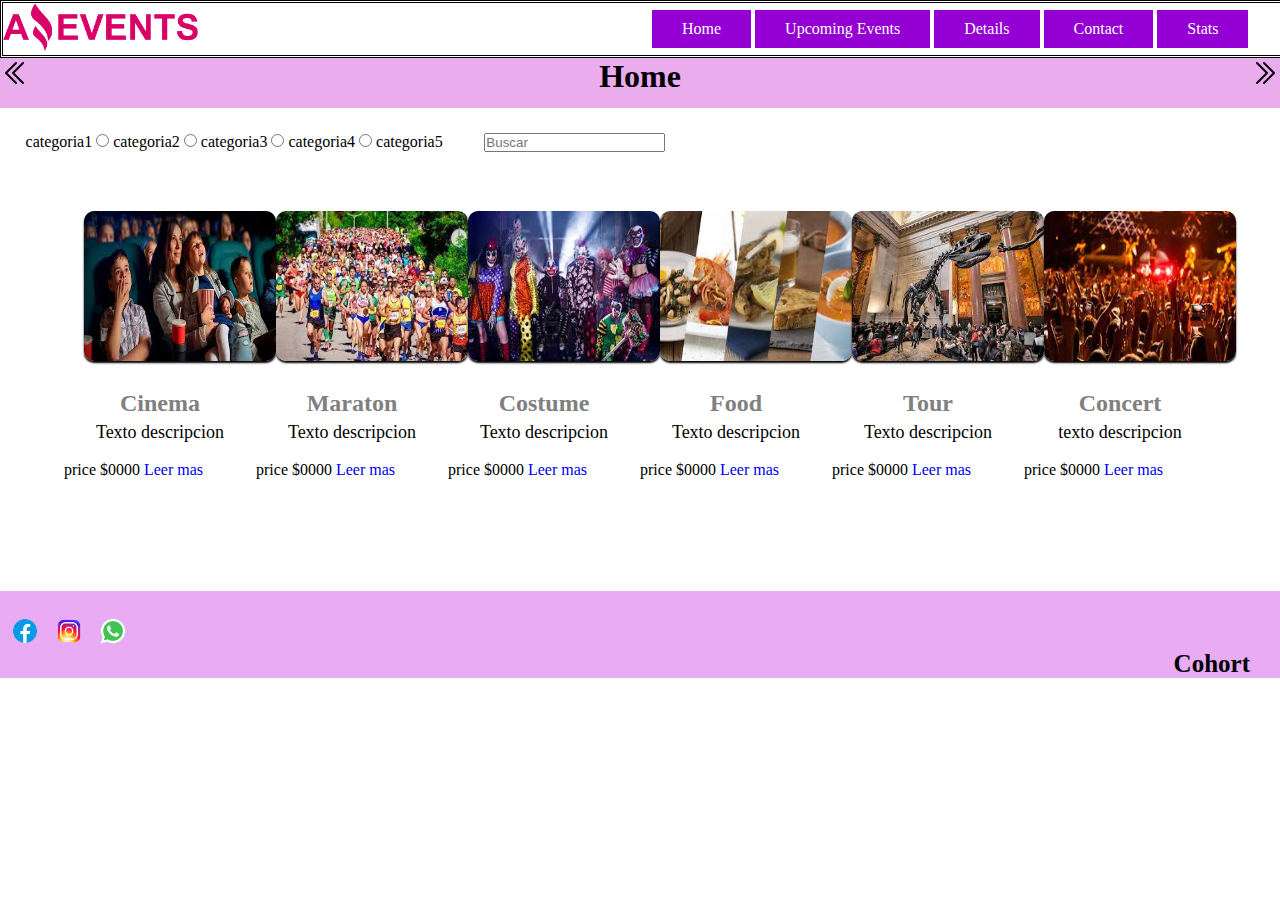
==== index.html @ 455b01d2 "se modifico el style" ====
<!DOCTYPE html>
<html lang="en">
    <head>
        <meta charset="UTF-8">
        <meta http-equiv="X-UA-Compatible" content="IE=edge">
        <meta name="viewport" content="width=device-width, initial-scale=1.0">
        <title>Amazing Events</title>
        <link rel="shortcut icon" type="imagenes/ic" href="imagenestk1JS/favicon.ico">
        <link rel="stylesheet" href="style.css">
    </head>
    <body>
        <header>
            <div id="logo">
                <img src="imagenestk1JS/LogoAmazingEvents.png" alt="logo">
            </div>
            <nav>
                <a href="./index.html" class="barra-navegacion">Home</a>
                <a href="./upcomingevents.html" class="barra-navegacion">Upcoming Events</a>
                <a href="./Details.html" class="barra-navegacion">Details</a>
                <a href="./contact.html" class="barra-navegacion">Contact</a>
                <a href="./stats.html" class="barra-navegacion">Stats</a>
            </nav>
        </header>
        <div class="nav_home">
            <a href="./">
                <img src="imagenestk1JS/icons8-double-left-30.png" alt="">
            </a>
            <h1 class="homenav">Home</h1>
            <a href="upcomingevents.html"> 
                <img src="imagenestk1JS/icons8-double-right-30.png" alt="">
            </a>    
        </div>
        <section class="categorias">
            <label for="categoria1">categoria1</label>
            <input type="radio" name="nivel" id="categoria1">
            <label for="categoria2">categoria2</label>
            <input type="radio" name="nivel" id="categoria2">
            <label for="categoria3">categoria3</label>
            <input type="radio" name="nivel" id="categoria3">
            <label for="categoria4">categoria4</label>
            <input type="radio" name="nivel" id="categoria4">
            <label for="categoria5">categoria5</label>
            <input id="search" type="text" name="search" placeholder="Buscar" autocomplete="off">
        </section>
        
        <!-- SECCION CARDS -->
        <main>
            <div class="all_box">
                <div class="box">
                    <img src="imagenestk1JS/Cinema.jpg">
                    <h2>Cinema</h2>
                    <p>Texto descripcion</p><br>
                    price $0000
                    <a href="#">Leer mas</a>
                </div>
                <div class="box">
                    <img src="imagenestk1JS/Marathon.jpg">
                    <h2>Maraton</h2>
                    <p>Texto descripcion</p><br>
                    price $0000
                    <a href="#">Leer mas</a>
                </div>
                <div class="box">
                    <img src="imagenestk1JS/Costume_Party.jpg">
                    <h2>Costume</h2>
                    <p>Texto descripcion</p><br>
                    price $0000
                    <a href="#">Leer mas</a>
                </div>
                <div class="box">
                    <img src="imagenestk1JS/Food_Fair.jpg">
                    <h2>Food</h2>
                    <p>Texto descripcion</p><br>
                    price $0000
                    <a href="#">Leer mas</a>
                </div>
                <div class="box">
                    <img src="imagenestk1JS/Museum_Tour.jpg">
                    <h2>Tour</h2>
                    <p>Texto descripcion</p><br>
                    price $0000
                    <a href="#">Leer mas</a>
                </div>
                <div class="box">
                    <img src="imagenestk1JS/Music_Concert.jpg">
                    <h2>Concert</h2>
                    <p>texto descripcion</p><br>
                    price $0000
                    <a href="#">Leer mas</a>
                </div>
            </div>
        </main>
        <!-- FIN SECCION DE CARDS -->
        <footer class="pie_pagina">
            <a href="https://es-la.facebook.com/"><img src="logos/icons8-facebook-48.png"></a>
            <a href="https://www.instagram.com/"><img src="logos/icons8-instagram-48.png"></a>
            <a href="https://web.whatsapp.com/"><img src="logos/icons8-whatsapp-48.png"></a>
            <h3>Cohort</h3>
        </footer>
    </body>
</html>
---- style.css ----
*{
    padding: 0;
    margin: 0;
    text-decoration: none;
 }

/**inicio header**/
header{
    display: inline-flex;
    flex-direction: row;
    border-style: double;
    align-items: center;
    width: 100%;
    height: 50%;

}
#logo img{
    width: 30%;
}
.barra-navegacion{
    display:inline-block;
    background-color: darkviolet;
    color: white;
    padding: 10px 30px;
    text-decoration: none;
}
.barra-navegacion:hover{
    background-color: rgb(203, 161, 221);
}
/** box mensaje **/
#box_text{
    height: 100%;
}
/** box buscar **/
#search{
    margin-left: 3%;
}
input.src{
    padding: 5px 10px 5px 30px;
    outline: none;
    font-size: 15px;
    border-radius: 15px;
    color: rgba(161, 31, 236, 0.267);
    border: 1px solid #a50559;
    background:white url(imagenestk1JS/icons8-search-30.png);
    background-repeat: no-repeat;
    transition: all  5s;
}
/**section categorias**/

.categorias{
   margin-top: 2%;
   margin-left: 2%;
}
.buscar{
    position: absolute;
    padding: 5px;
}
.buscar input{
    width: 240px;
    height: 20px;
    padding: 0 15px;
    font-size: 16px;
    color: black;
    outline: none;
    border: solid red;
    border-radius: 15px;
    margin: auto;
}
h2{
    text-align: center;
    padding: 5px;
    color: gray;
}

/**section categorias**/

.all_box{
    width: 100%;
    height: 500px;
    display: flex;
    flex-wrap: wrap;
    justify-content: center;
    margin-top: 3%;
}

.all_box .box{
    width: 15%;
    height: 50%;
}

.all_box .box img{
    width: 100%;
    height: 60%;
    border-radius: 10px;
    box-shadow: 0 2px 2px rgba(0, 0, 0, 2);
    overflow: hidden;
    margin: 20px;
    text-align: center;
    transition: all 0.25s;
}
.all_box .box :hover{
    transform: translateY(-15px);
    box-shadow: 0 12px 16px rgb(0, 0, 0, 0.2);
}
p{
    text-align: center;
    font-size: large;
    font-family: 'Times New Roman';
}

main{
    width: 100%;
    height: 400px;   
}
/**contacto**/

form{
    display: flex;
    flex-direction: column;
    justify-content: center;
    align-items: center;
    width: 100%;
    height: 50%;
    border-style: double;
} 
form label{
    font-size: larger;
    font-family: 'Times New Roman';
    color: blueviolet;
    text-align:left;
    width: 30%;
}
form input{
    font-size: larger;
    font-family: 'Times New Roman';
    text-align:left;
    width: 30%;
}

#boton_enviar{
    margin-top: 1%;
    width: 5%;
    text-align: center;
}


footer{
    width: 100%;
    height: auto;
    background-color: rgb(233, 171, 244);
 }

footer img{ 
    margin-top: 10px;
    width: 30px;
    margin-left: 10px;
    margin-top: 2%;
}
footer h3{
    font-size: 25px;
    font-family: 'Times New Roman';
    text-align: end;
    margin-right: 30px;
}
/**configuracion de tabla**/

table{
margin-top: 5%;
margin-left:  15%;
margin-bottom: 5%;
}
.title_table th{
    background-color: rgb(238, 170, 188);
}

table, th, td{
    border: 1px solid red ;
    height: 25px;
    text-align: left;
    border-collapse: collapse;

}
/* clase boton de navegacion */

.nav_home{
    width: 100%;
    height: 50px;
    display: flex;
    flex-direction: row;
    justify-content: center;
    justify-content: space-between;
    background-color: #ebacee;
}

@media only screen and (min-width: 768px) and (max-width: 1023px){
    header{
        display: inline-flex;
        flex-direction: row;
        border-style: double;
        align-items: center;
        width: 100%;
        height: 50%;
    }
    /* barra de navegacion */

    .barra-navegacion{
        display:inline-block;
        background-color: darkviolet;
        color: white;
        padding: 10px 30px;
        text-decoration: none;
    }
    .barra-navegacion:hover{
        background-color: rgb(203, 161, 221);
    }
}
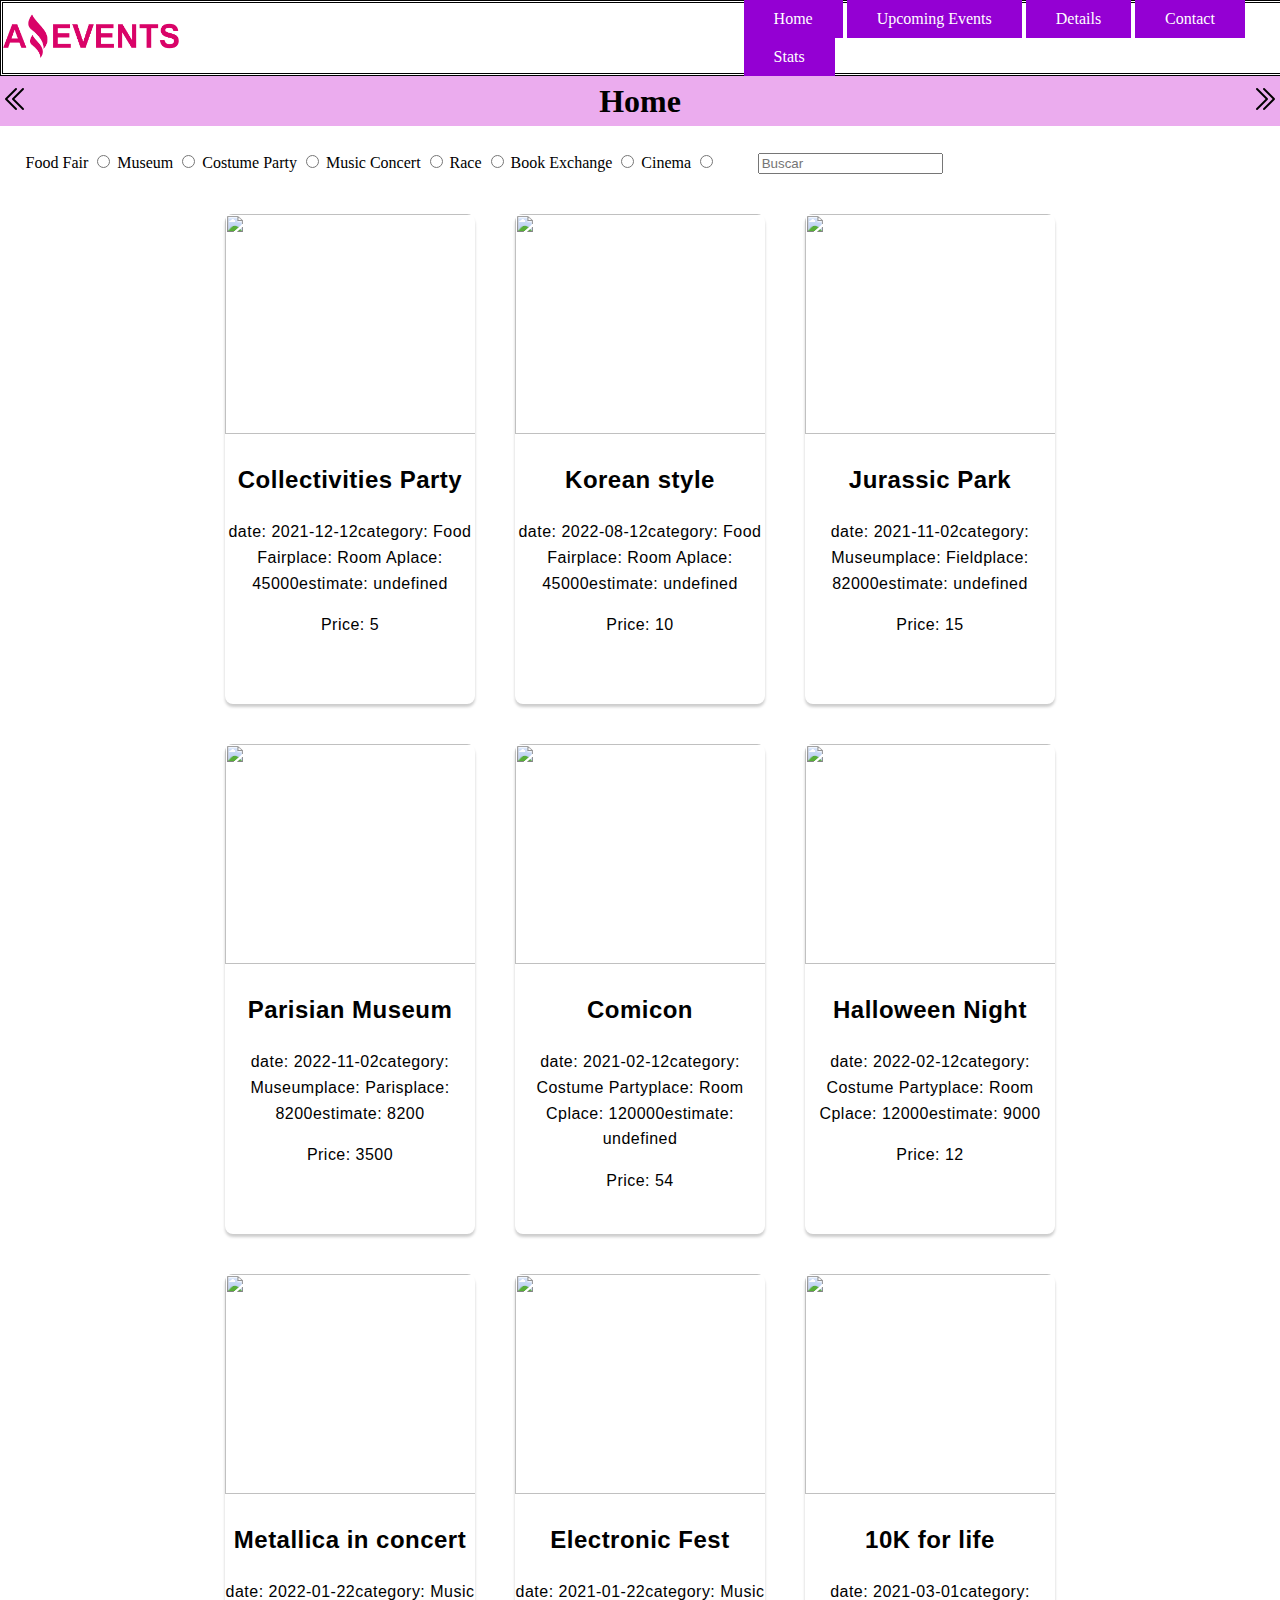
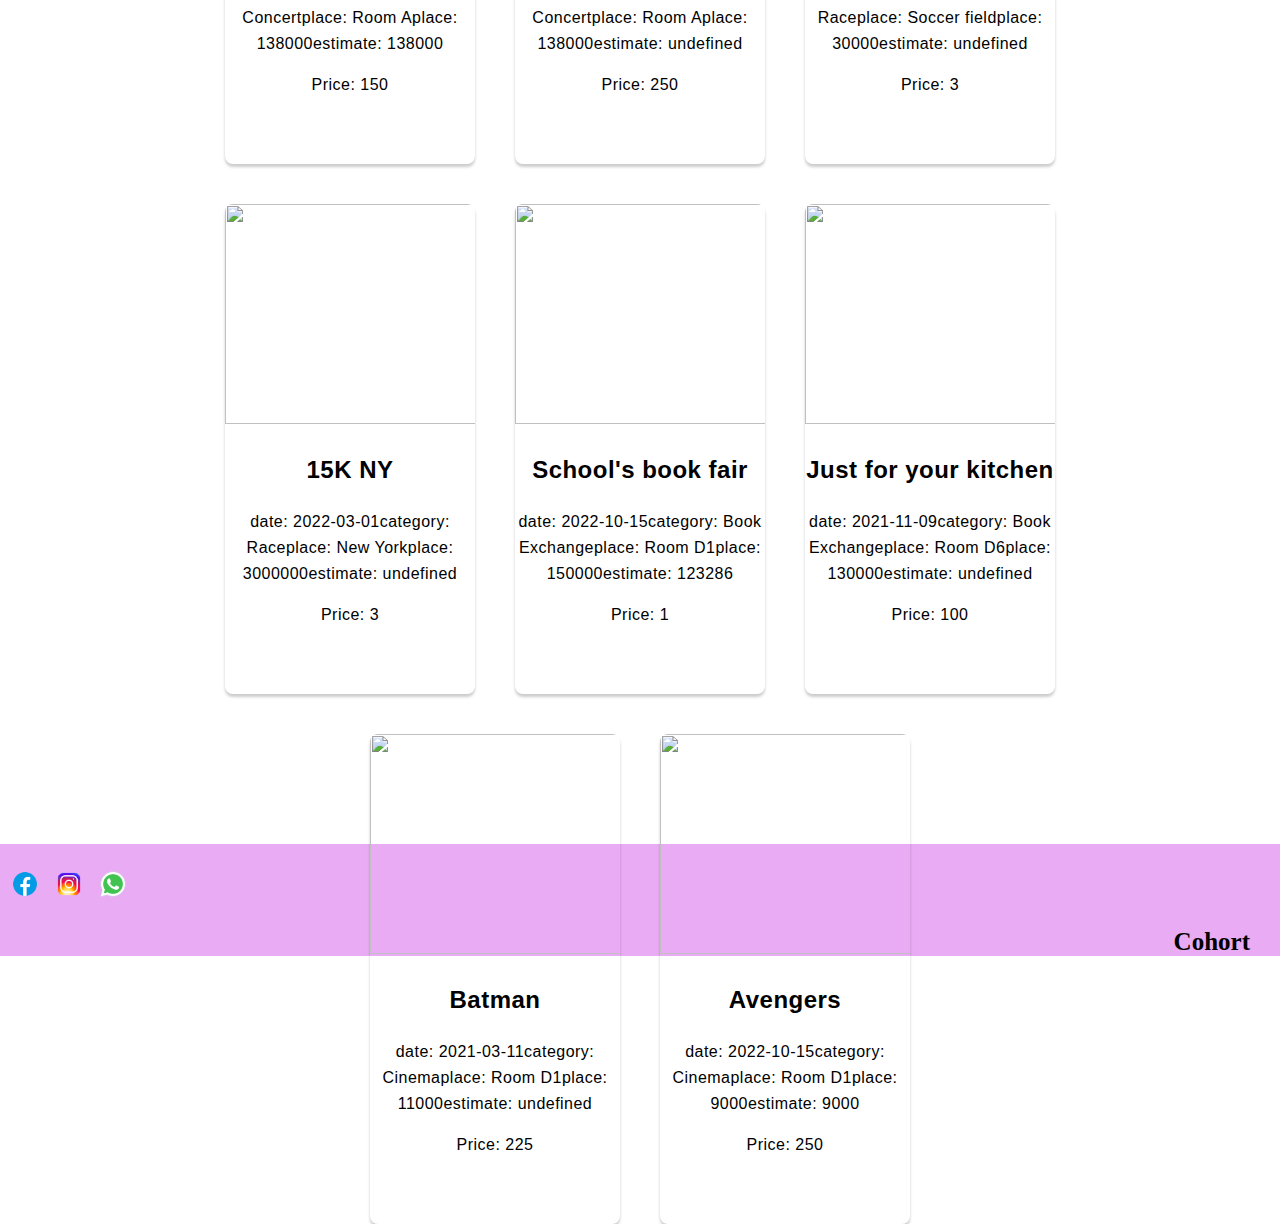
==== commit fad74f09: "se agrego javascript" ====
--- a/index.html
+++ b/index.html
@@ -31,63 +31,24 @@
             </a>    
         </div>
         <section class="categorias">
-            <label for="categoria1">categoria1</label>
-            <input type="radio" name="nivel" id="categoria1">
-            <label for="categoria2">categoria2</label>
-            <input type="radio" name="nivel" id="categoria2">
-            <label for="categoria3">categoria3</label>
-            <input type="radio" name="nivel" id="categoria3">
-            <label for="categoria4">categoria4</label>
-            <input type="radio" name="nivel" id="categoria4">
-            <label for="categoria5">categoria5</label>
+            <label for="categoria1">Food Fair</label>
+            <input type="radio" name="category" id="Food fair">
+            <label for="categoria2">Museum</label>
+            <input type="radio" name="category"  id="Museum">
+            <label for="categoria3">Costume Party</label>
+            <input type="radio" name="category"  id="Costume Party">
+            <label for="categoria4">Music Concert</label>
+            <input type="radio" name="category" id="Music Concert">
+            <label for="categoria1">Race</label>
+            <input type="radio" name="category"  id="Race">
+            <label for="categoria1">Book Exchange</label>
+            <input type="radio" name="category"  id="Book Exchange">
+            <label for="categoria1">Cinema</label>
+            <input type="radio" name="category" id="Cinema">
             <input id="search" type="text" name="search" placeholder="Buscar" autocomplete="off">
         </section>
-        
-        <!-- SECCION CARDS -->
-        <main>
+        <main> <!-- SECCION CARDS -->
             <div class="all_box">
-                <div class="box">
-                    <img src="imagenestk1JS/Cinema.jpg">
-                    <h2>Cinema</h2>
-                    <p>Texto descripcion</p><br>
-                    price $0000
-                    <a href="#">Leer mas</a>
-                </div>
-                <div class="box">
-                    <img src="imagenestk1JS/Marathon.jpg">
-                    <h2>Maraton</h2>
-                    <p>Texto descripcion</p><br>
-                    price $0000
-                    <a href="#">Leer mas</a>
-                </div>
-                <div class="box">
-                    <img src="imagenestk1JS/Costume_Party.jpg">
-                    <h2>Costume</h2>
-                    <p>Texto descripcion</p><br>
-                    price $0000
-                    <a href="#">Leer mas</a>
-                </div>
-                <div class="box">
-                    <img src="imagenestk1JS/Food_Fair.jpg">
-                    <h2>Food</h2>
-                    <p>Texto descripcion</p><br>
-                    price $0000
-                    <a href="#">Leer mas</a>
-                </div>
-                <div class="box">
-                    <img src="imagenestk1JS/Museum_Tour.jpg">
-                    <h2>Tour</h2>
-                    <p>Texto descripcion</p><br>
-                    price $0000
-                    <a href="#">Leer mas</a>
-                </div>
-                <div class="box">
-                    <img src="imagenestk1JS/Music_Concert.jpg">
-                    <h2>Concert</h2>
-                    <p>texto descripcion</p><br>
-                    price $0000
-                    <a href="#">Leer mas</a>
-                </div>
             </div>
         </main>
         <!-- FIN SECCION DE CARDS -->
@@ -97,5 +58,6 @@
             <a href="https://web.whatsapp.com/"><img src="logos/icons8-whatsapp-48.png"></a>
             <h3>Cohort</h3>
         </footer>
+        <script type="text/javascript" src="./scripts/home.js"></script>
     </body>
 </html>--- a/style.css
+++ b/style.css
@@ -1,9 +1,8 @@
-*{
+body, html{
     padding: 0;
     margin: 0;
     text-decoration: none;
  }
-
 /**inicio header**/
 header{
     display: inline-flex;
@@ -11,11 +10,14 @@
     border-style: double;
     align-items: center;
     width: 100%;
-    height: 50%;
-
+    height: 70px;
 }
 #logo img{
     width: 30%;
+}
+nav{
+   margin-left: 12%;
+   margin-top: 2,5%;
 }
 .barra-navegacion{
     display:inline-block;
@@ -27,10 +29,7 @@
 .barra-navegacion:hover{
     background-color: rgb(203, 161, 221);
 }
-/** box mensaje **/
-#box_text{
-    height: 100%;
-}
+
 /** box buscar **/
 #search{
     margin-left: 3%;
@@ -46,6 +45,16 @@
     background-repeat: no-repeat;
     transition: all  5s;
 }
+body{
+    height: 450px;
+}
+main{
+    width: 100%;
+    height: 500%;
+    font-family: sans-serif;
+    letter-spacing: 0.03em;
+    line-height: 1.6;
+}
 /**section categorias**/
 
 .categorias{
@@ -67,53 +76,60 @@
     border-radius: 15px;
     margin: auto;
 }
-h2{
-    text-align: center;
-    padding: 5px;
-    color: gray;
-}
-
-/**section categorias**/
-
-.all_box{
-    width: 100%;
-    height: 500px;
+
+/**section cards**/
+ .all_box{
+    width: 90%;
+    height: 90px;
     display: flex;
     flex-wrap: wrap;
     justify-content: center;
-    margin-top: 3%;
-}
-
+    margin:auto;
+    margin-top: 20px;
+}
 .all_box .box{
-    width: 15%;
-    height: 50%;
-}
-
-.all_box .box img{
-    width: 100%;
-    height: 60%;
-    border-radius: 10px;
-    box-shadow: 0 2px 2px rgba(0, 0, 0, 2);
+    width: 250px;
+    height: 490px;
+    border-radius: 8px;
+    box-shadow: 0px 3px 3px rgba(0, 0, 0, 0.2);
     overflow: hidden;
     margin: 20px;
     text-align: center;
-    transition: all 0.25s;
-}
-.all_box .box :hover{
-    transform: translateY(-15px);
-    box-shadow: 0 12px 16px rgb(0, 0, 0, 0.2);
-}
-p{
-    text-align: center;
+
+    
+}
+.all_box .box img{
+    width: 330px;
+    height: 220px;
+}
+.all_box :hover{
+    transform: translateY(-10px);
+    box-shadow: 0 10px 10px rgb(0, 0, 0, 0.2);
+}
+.container .box h2{
     font-size: large;
-    font-family: 'Times New Roman';
-}
-
-main{
-    width: 100%;
-    height: 400px;   
-}
+    font-family: Arial;
+
+ }
+.container .box p{
+    font-size: 10px;
+    font-family: 'Times New Roman', Times, serif;
+}
+.container .box a{
+    font-weight: 15px;
+    text-decoration: none;
+    color: #3498;
+}
+/**fin sec/cards**/
+*{
+    align-items: center;
+}
+
 /**contacto**/
+
+#box_text{
+    height: 90px;
+}
 
 form{
     display: flex;
@@ -121,8 +137,7 @@
     justify-content: center;
     align-items: center;
     width: 100%;
-    height: 50%;
-    border-style: double;
+    height: 30%;
 } 
 form label{
     font-size: larger;
@@ -137,7 +152,6 @@
     text-align:left;
     width: 30%;
 }
-
 #boton_enviar{
     margin-top: 1%;
     width: 5%;
@@ -192,26 +206,3 @@
     justify-content: space-between;
     background-color: #ebacee;
 }
-
-@media only screen and (min-width: 768px) and (max-width: 1023px){
-    header{
-        display: inline-flex;
-        flex-direction: row;
-        border-style: double;
-        align-items: center;
-        width: 100%;
-        height: 50%;
-    }
-    /* barra de navegacion */
-
-    .barra-navegacion{
-        display:inline-block;
-        background-color: darkviolet;
-        color: white;
-        padding: 10px 30px;
-        text-decoration: none;
-    }
-    .barra-navegacion:hover{
-        background-color: rgb(203, 161, 221);
-    }
-}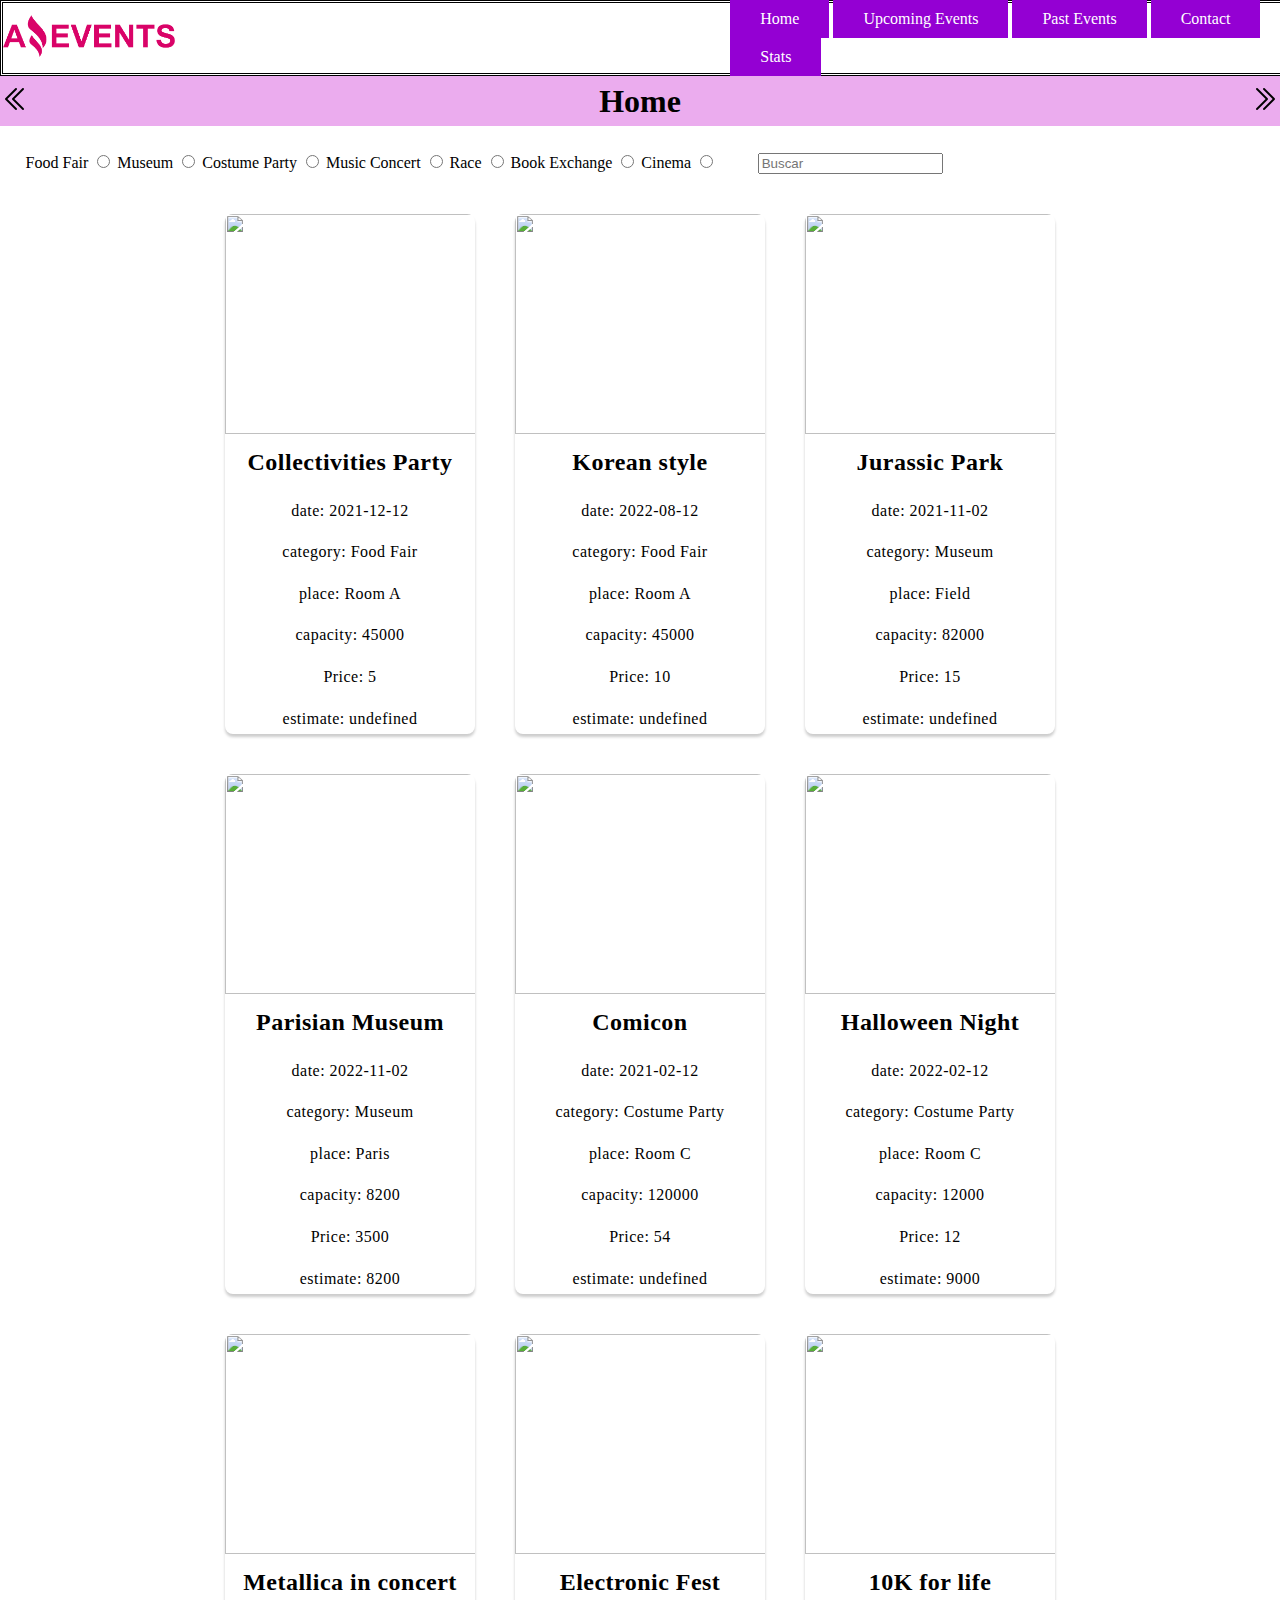
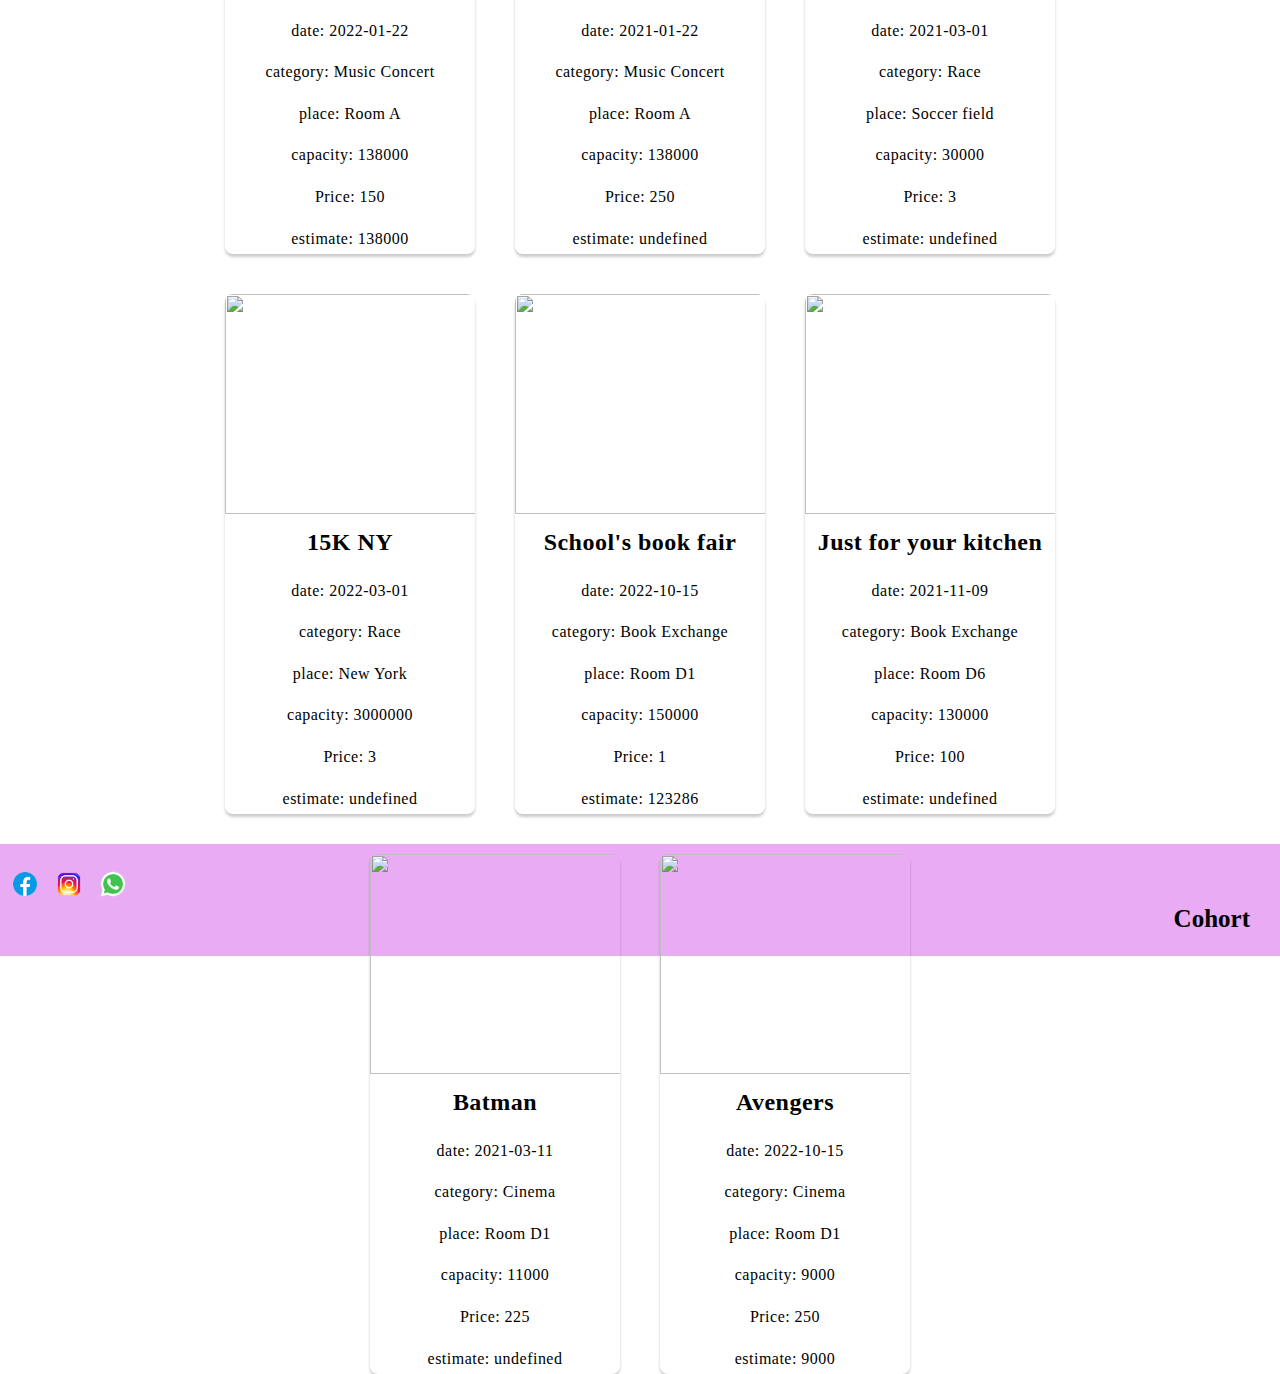
==== commit ee352ad9: "modificaciones en details y past events, se agrrego boton enviar en contact" ====
--- a/index.html
+++ b/index.html
@@ -16,7 +16,7 @@
             <nav>
                 <a href="./index.html" class="barra-navegacion">Home</a>
                 <a href="./upcomingevents.html" class="barra-navegacion">Upcoming Events</a>
-                <a href="./Details.html" class="barra-navegacion">Details</a>
+                <a href="./pastevents.html" class="barra-navegacion">Past Events</a>
                 <a href="./contact.html" class="barra-navegacion">Contact</a>
                 <a href="./stats.html" class="barra-navegacion">Stats</a>
             </nav>
--- a/style.css
+++ b/style.css
@@ -130,6 +130,9 @@
 #box_text{
     height: 90px;
 }
+.contacto{
+    height: 700px;
+}
 
 form{
     display: flex;
@@ -137,7 +140,8 @@
     justify-content: center;
     align-items: center;
     width: 100%;
-    height: 30%;
+    height: 35%;
+    margin-top: 10%;
 } 
 form label{
     font-size: larger;
@@ -152,16 +156,27 @@
     text-align:left;
     width: 30%;
 }
+input#boton{
+    width: 90px;
+    margin-top: 8px;
+    margin-left: 24%;
+    padding: 5px 23px;
+    color: white;
+    font-size: 1rem;
+    background-color: #deace7;
+    border: 5px;
+    border-radius: 5px;
+    box-shadow: 0px 4px 0px #a65ba6;
+
+}
 #boton_enviar{
     margin-top: 1%;
     width: 5%;
     text-align: center;
 }
-
-
 footer{
     width: 100%;
-    height: auto;
+    height: 25%;
     background-color: rgb(233, 171, 244);
  }
 
@@ -176,6 +191,7 @@
     font-family: 'Times New Roman';
     text-align: end;
     margin-right: 30px;
+    margin-top: 2px;
 }
 /**configuracion de tabla**/
 
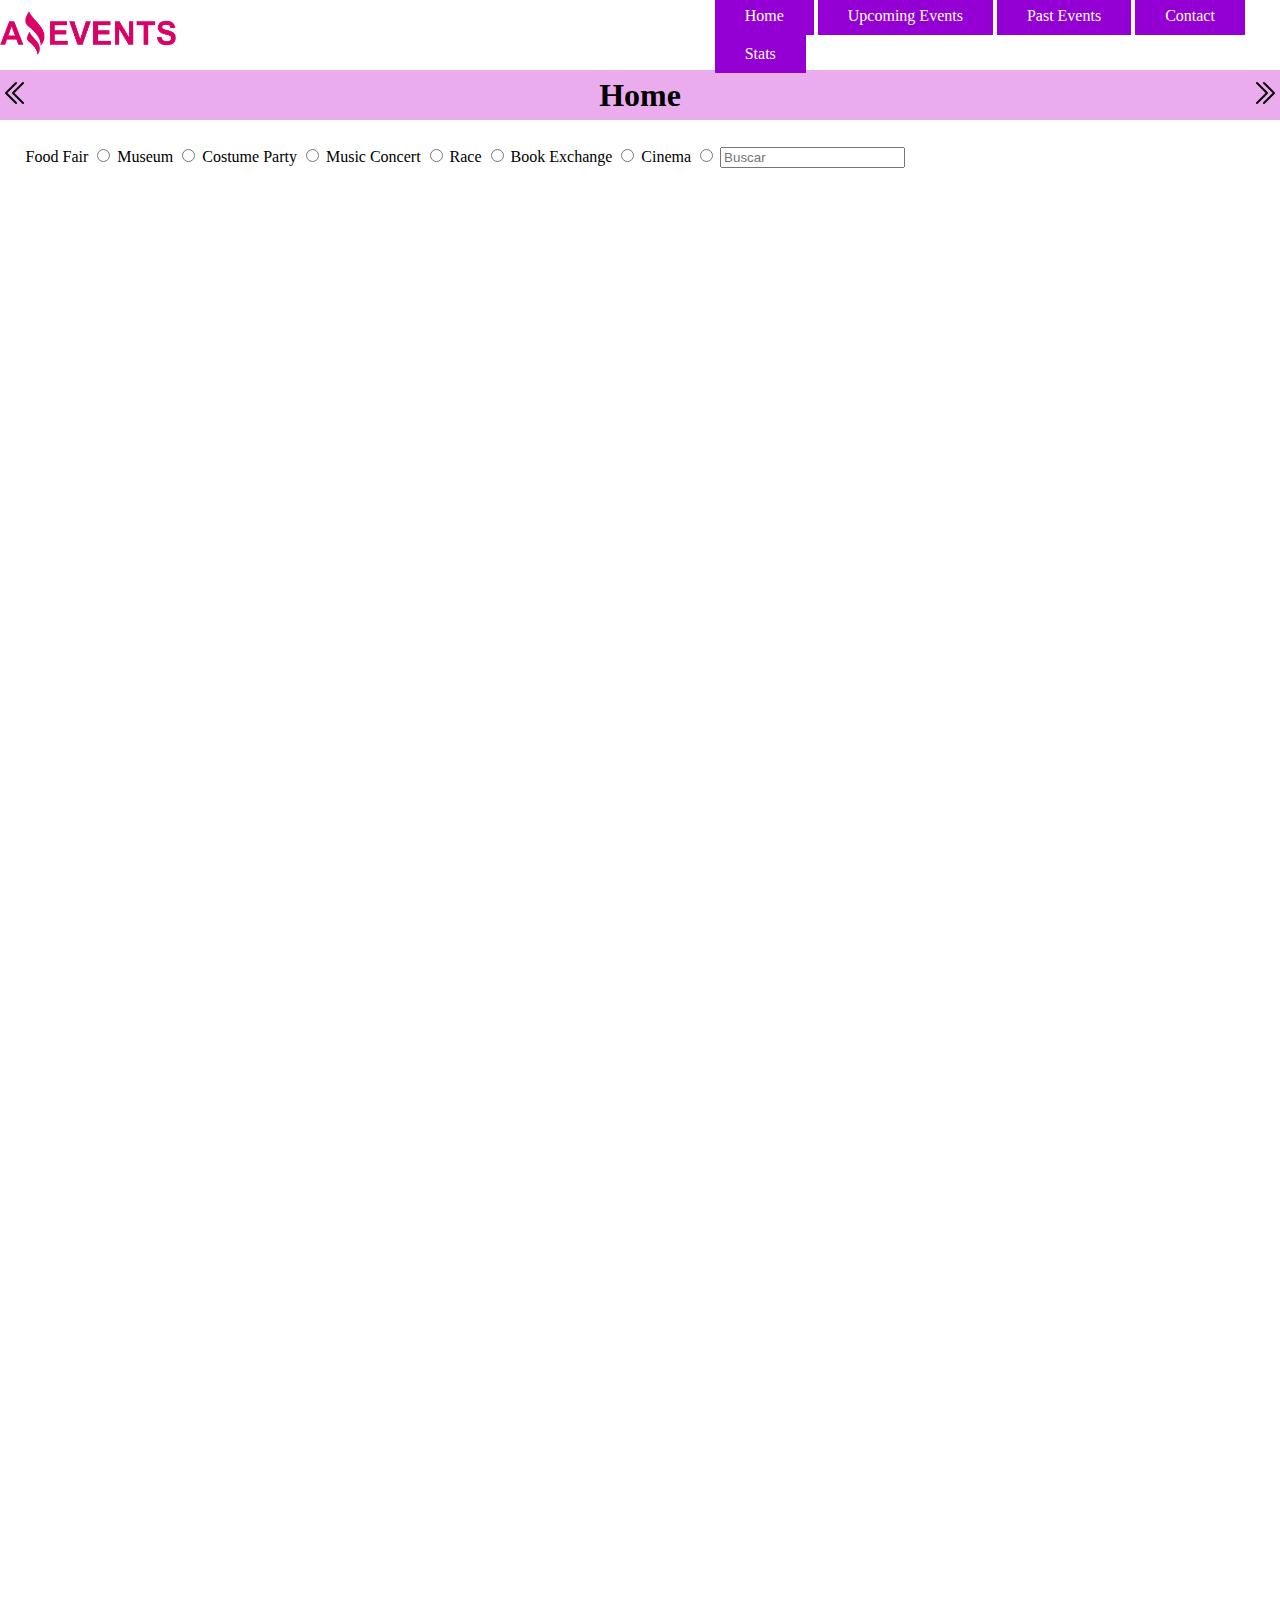
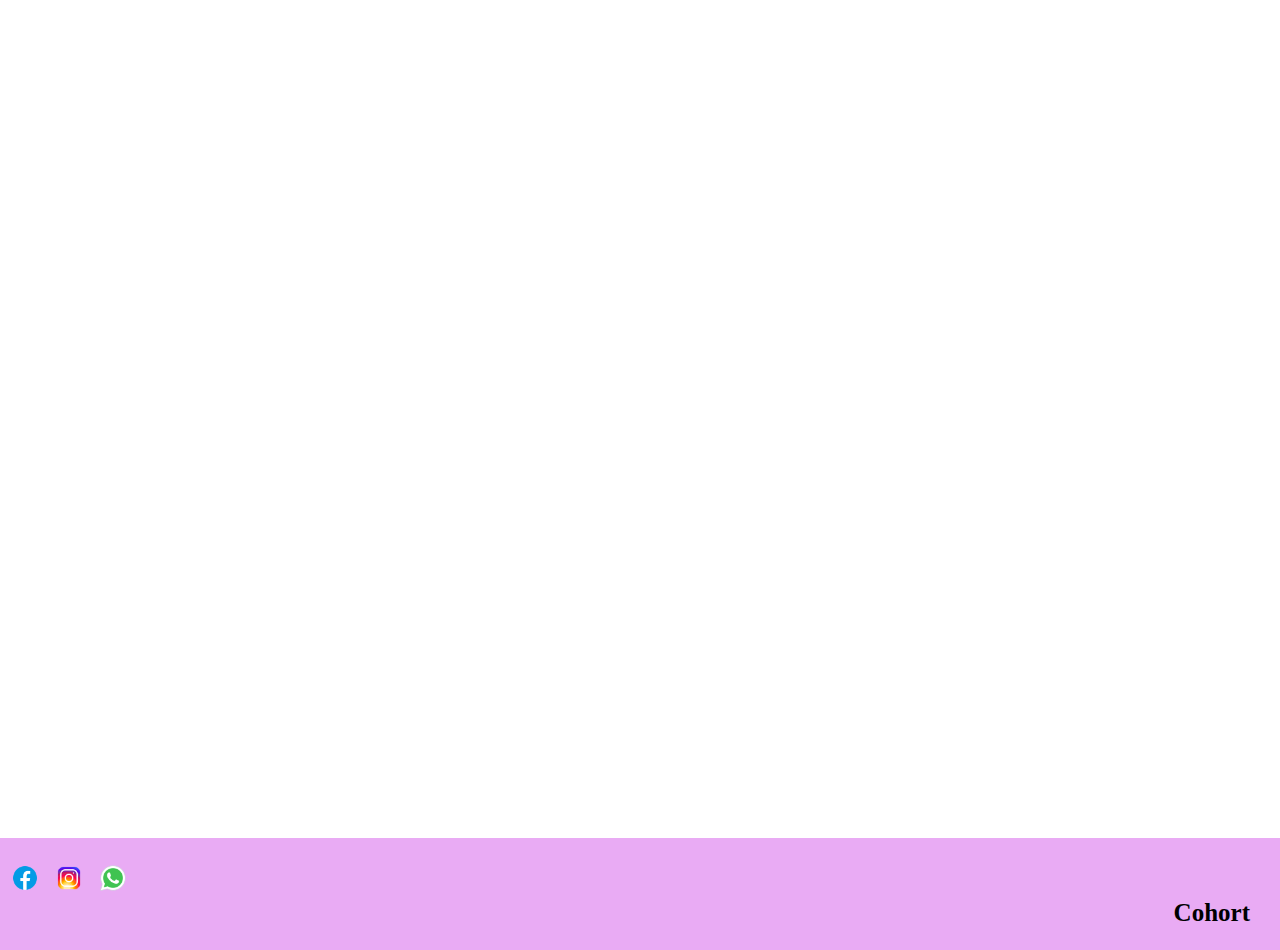
==== commit 0743356f: "filtros por texto y boton" ====
--- a/index.html
+++ b/index.html
@@ -32,20 +32,20 @@
         </div>
         <section class="categorias">
             <label for="categoria1">Food Fair</label>
-            <input type="radio" name="category" id="Food fair">
+            <input type="radio" name="category" id="Food Fair" value="Food Fair">
             <label for="categoria2">Museum</label>
-            <input type="radio" name="category"  id="Museum">
+            <input type="radio" name="category"  id="Museum" value="Museum">
             <label for="categoria3">Costume Party</label>
-            <input type="radio" name="category"  id="Costume Party">
+            <input type="radio" name="category"  id="Costume Party" value="Costume Party">
             <label for="categoria4">Music Concert</label>
-            <input type="radio" name="category" id="Music Concert">
+            <input type="radio" name="category" id="Music Concert" value="Music Concert">
             <label for="categoria1">Race</label>
-            <input type="radio" name="category"  id="Race">
+            <input type="radio" name="category"  id="Race" value="Race">
             <label for="categoria1">Book Exchange</label>
-            <input type="radio" name="category"  id="Book Exchange">
+            <input type="radio" name="category"  id="Book Exchange" value="Book Exchange">
             <label for="categoria1">Cinema</label>
-            <input type="radio" name="category" id="Cinema">
-            <input id="search" type="text" name="search" placeholder="Buscar" autocomplete="off">
+            <input type="radio" name="category" id="Cinema" value="Cinema">
+            <input id="texto" type="text" name="texto" placeholder="Buscar" autocomplete="off">
         </section>
         <main> <!-- SECCION CARDS -->
             <div class="all_box">
@@ -58,6 +58,7 @@
             <a href="https://web.whatsapp.com/"><img src="logos/icons8-whatsapp-48.png"></a>
             <h3>Cohort</h3>
         </footer>
+        <script src="./scripts/data.js"></script>
         <script type="text/javascript" src="./scripts/home.js"></script>
     </body>
 </html>--- a/style.css
+++ b/style.css
@@ -7,7 +7,6 @@
 header{
     display: inline-flex;
     flex-direction: row;
-    border-style: double;
     align-items: center;
     width: 100%;
     height: 70px;
@@ -16,7 +15,7 @@
     width: 30%;
 }
 nav{
-   margin-left: 12%;
+   margin-left: 10%;
    margin-top: 2,5%;
 }
 .barra-navegacion{
@@ -222,3 +221,16 @@
     justify-content: space-between;
     background-color: #ebacee;
 }
+
+@media screen and (min-width: 730px) and (max-width: 1023px) {
+
+    nav{
+        margin-left: -25%;
+        margin-top: 2%;
+     }
+
+
+
+
+
+ }
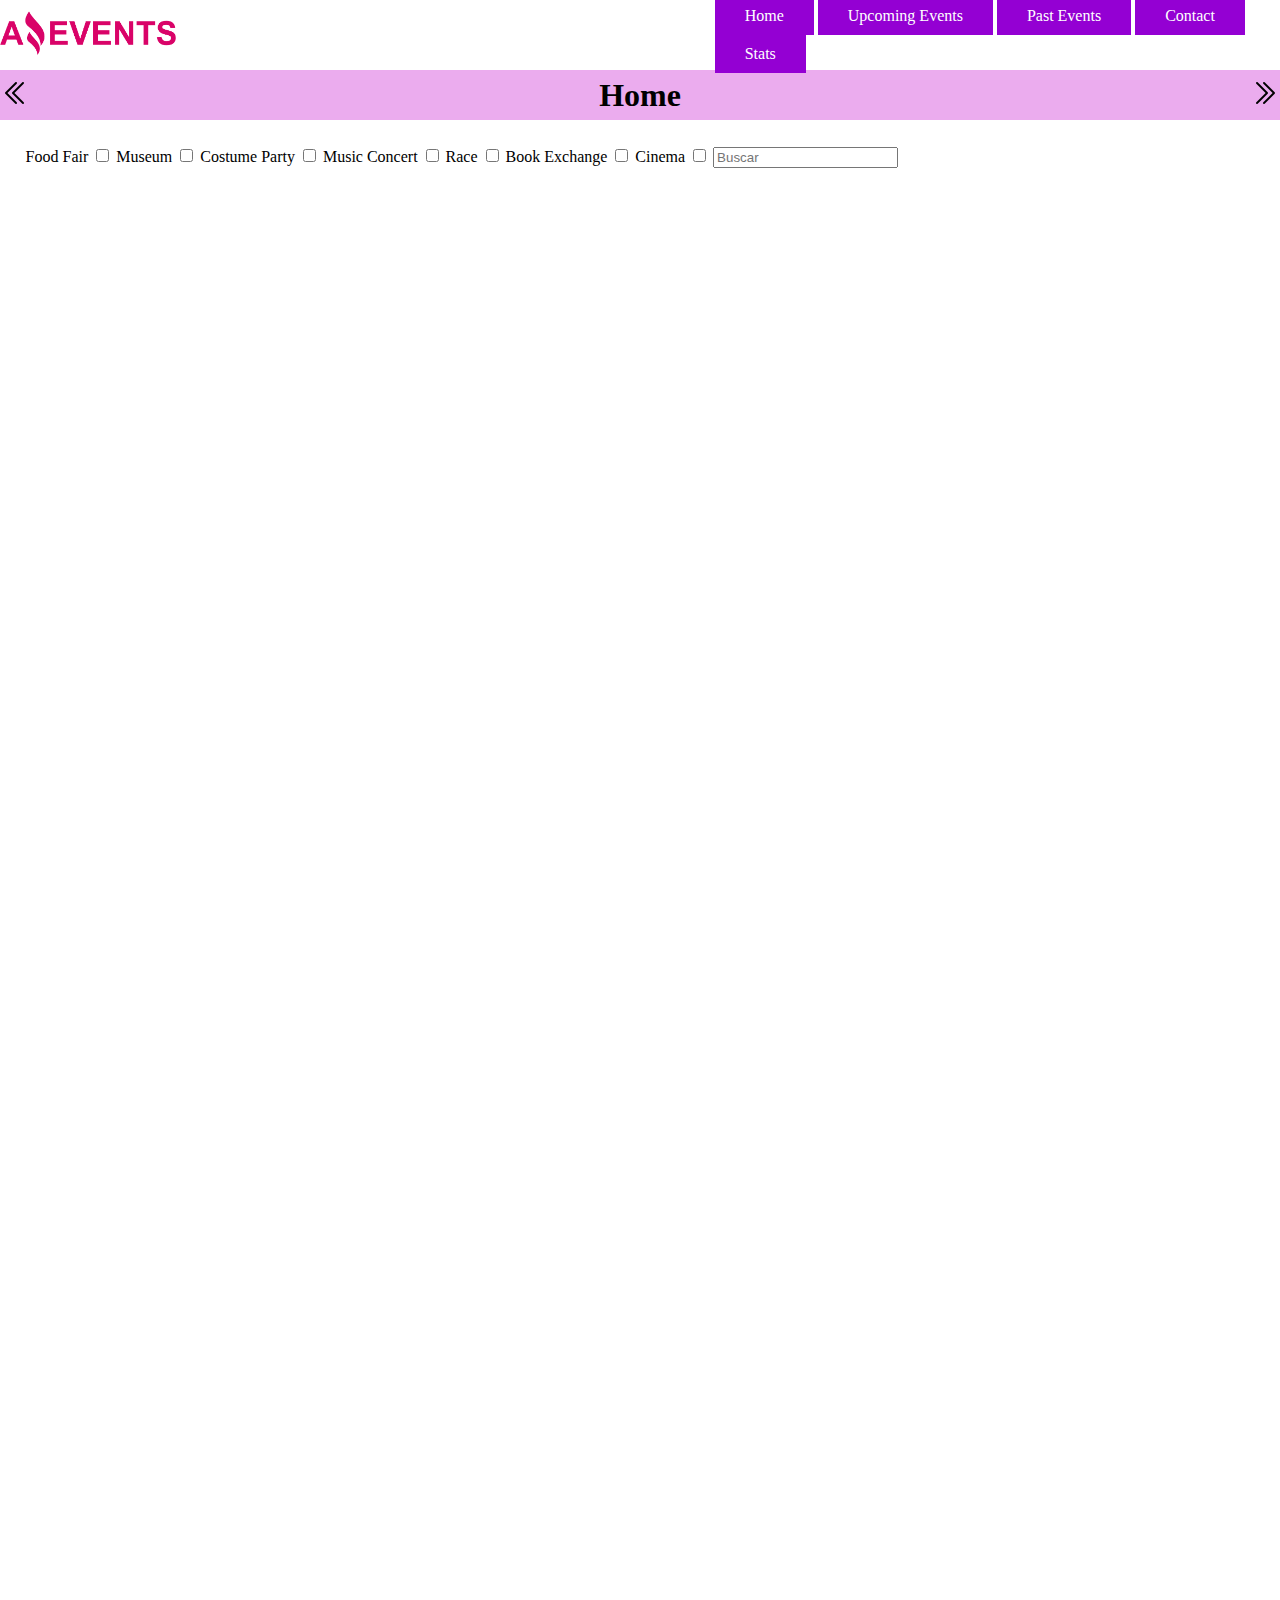
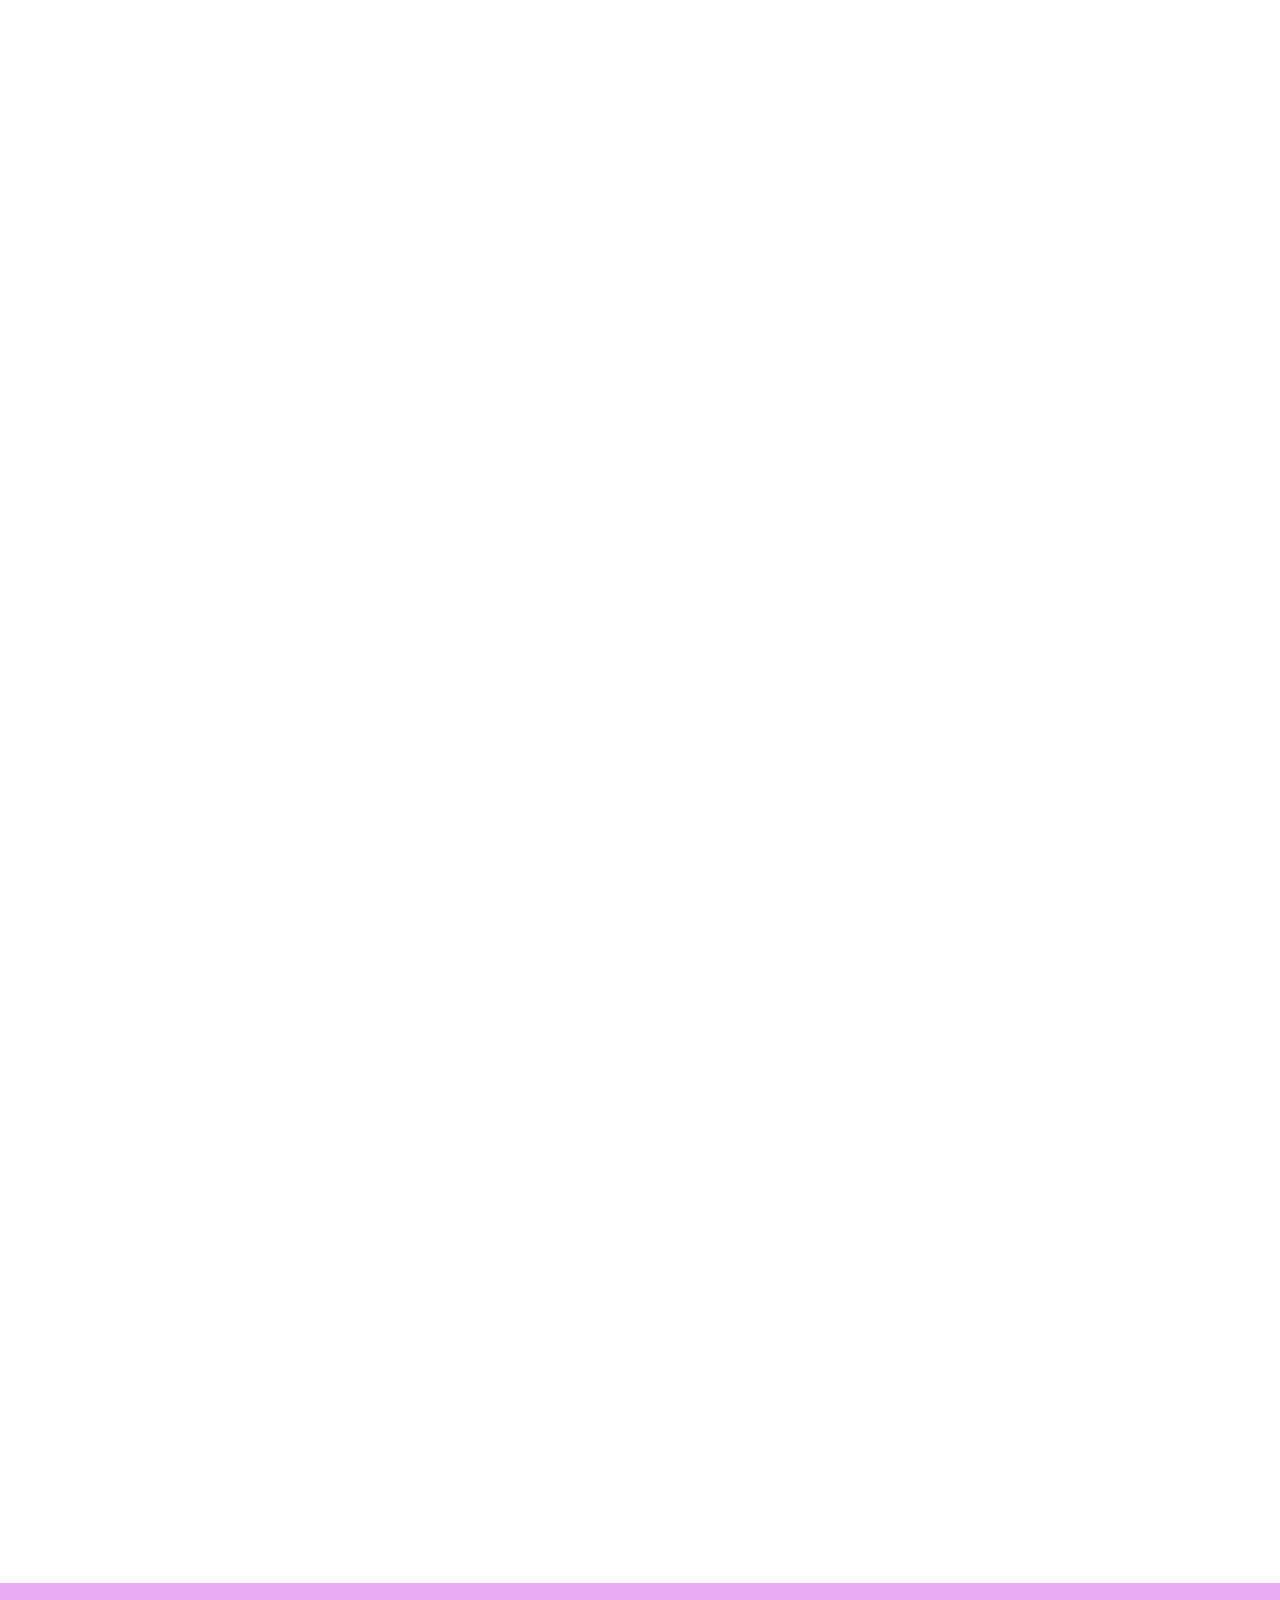
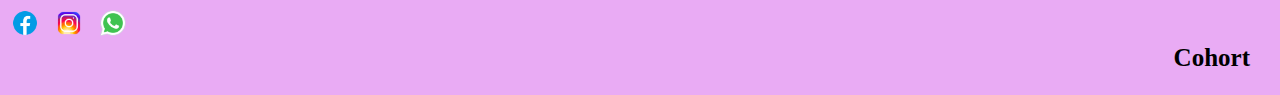
==== commit c3f0e72d: "se subio modificaciones en task3" ====
--- a/index.html
+++ b/index.html
@@ -32,19 +32,19 @@
         </div>
         <section class="categorias">
             <label for="categoria1">Food Fair</label>
-            <input type="radio" name="category" id="Food Fair" value="Food Fair">
+            <input type="checkbox" name="category" id="Food Fair" value="Food Fair">
             <label for="categoria2">Museum</label>
-            <input type="radio" name="category"  id="Museum" value="Museum">
+            <input type="checkbox" name="category"  id="Museum" value="Museum">
             <label for="categoria3">Costume Party</label>
-            <input type="radio" name="category"  id="Costume Party" value="Costume Party">
+            <input type="checkbox" name="category"  id="Costume Party" value="Costume Party">
             <label for="categoria4">Music Concert</label>
-            <input type="radio" name="category" id="Music Concert" value="Music Concert">
+            <input type="checkbox" name="category" id="Music Concert" value="Music Concert" class="Music Concert">
             <label for="categoria1">Race</label>
-            <input type="radio" name="category"  id="Race" value="Race">
+            <input type="checkbox" name="category"  id="Race" value="Race" class="Race">
             <label for="categoria1">Book Exchange</label>
-            <input type="radio" name="category"  id="Book Exchange" value="Book Exchange">
-            <label for="categoria1">Cinema</label>
-            <input type="radio" name="category" id="Cinema" value="Cinema">
+            <input type="checkbox" name="category"  id="Book Exchange" value="Book Exchange" class="Book Exchange">
+            <label for="checkbox">Cinema</label>
+            <input type="checkbox" name="category" id="Cinema" value="Cinema" class="Cinema">
             <input id="texto" type="text" name="texto" placeholder="Buscar" autocomplete="off">
         </section>
         <main> <!-- SECCION CARDS -->
--- a/style.css
+++ b/style.css
@@ -49,7 +49,7 @@
 }
 main{
     width: 100%;
-    height: 500%;
+    height: 650%;
     font-family: sans-serif;
     letter-spacing: 0.03em;
     line-height: 1.6;
@@ -77,6 +77,7 @@
 }
 
 /**section cards**/
+
  .all_box{
     width: 90%;
     height: 90px;
@@ -84,7 +85,7 @@
     flex-wrap: wrap;
     justify-content: center;
     margin:auto;
-    margin-top: 20px;
+    margin-top: 90px;
 }
 .all_box .box{
     width: 250px;
@@ -93,13 +94,12 @@
     box-shadow: 0px 3px 3px rgba(0, 0, 0, 0.2);
     overflow: hidden;
     margin: 20px;
-    text-align: center;
-
-    
+    text-align: center; 
 }
 .all_box .box img{
     width: 330px;
     height: 220px;
+    margin-top: 50px;
 }
 .all_box :hover{
     transform: translateY(-10px);
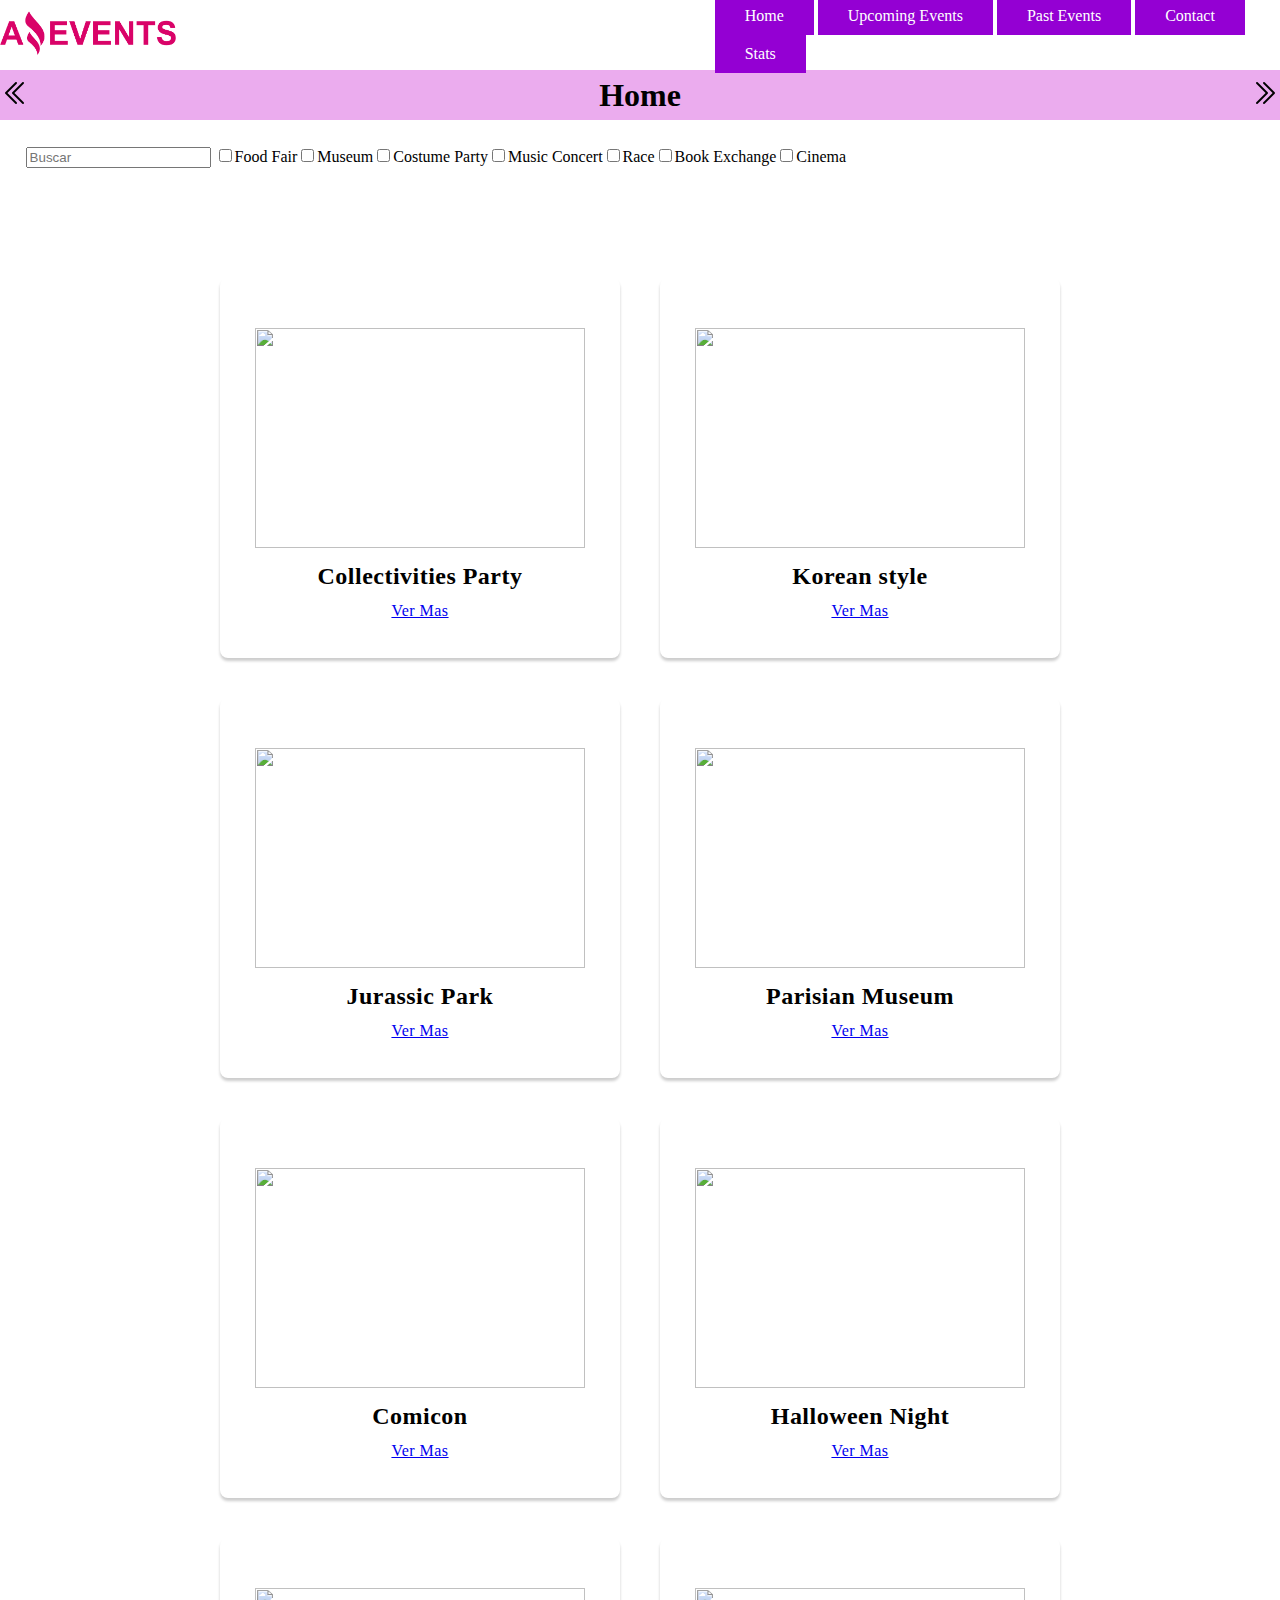
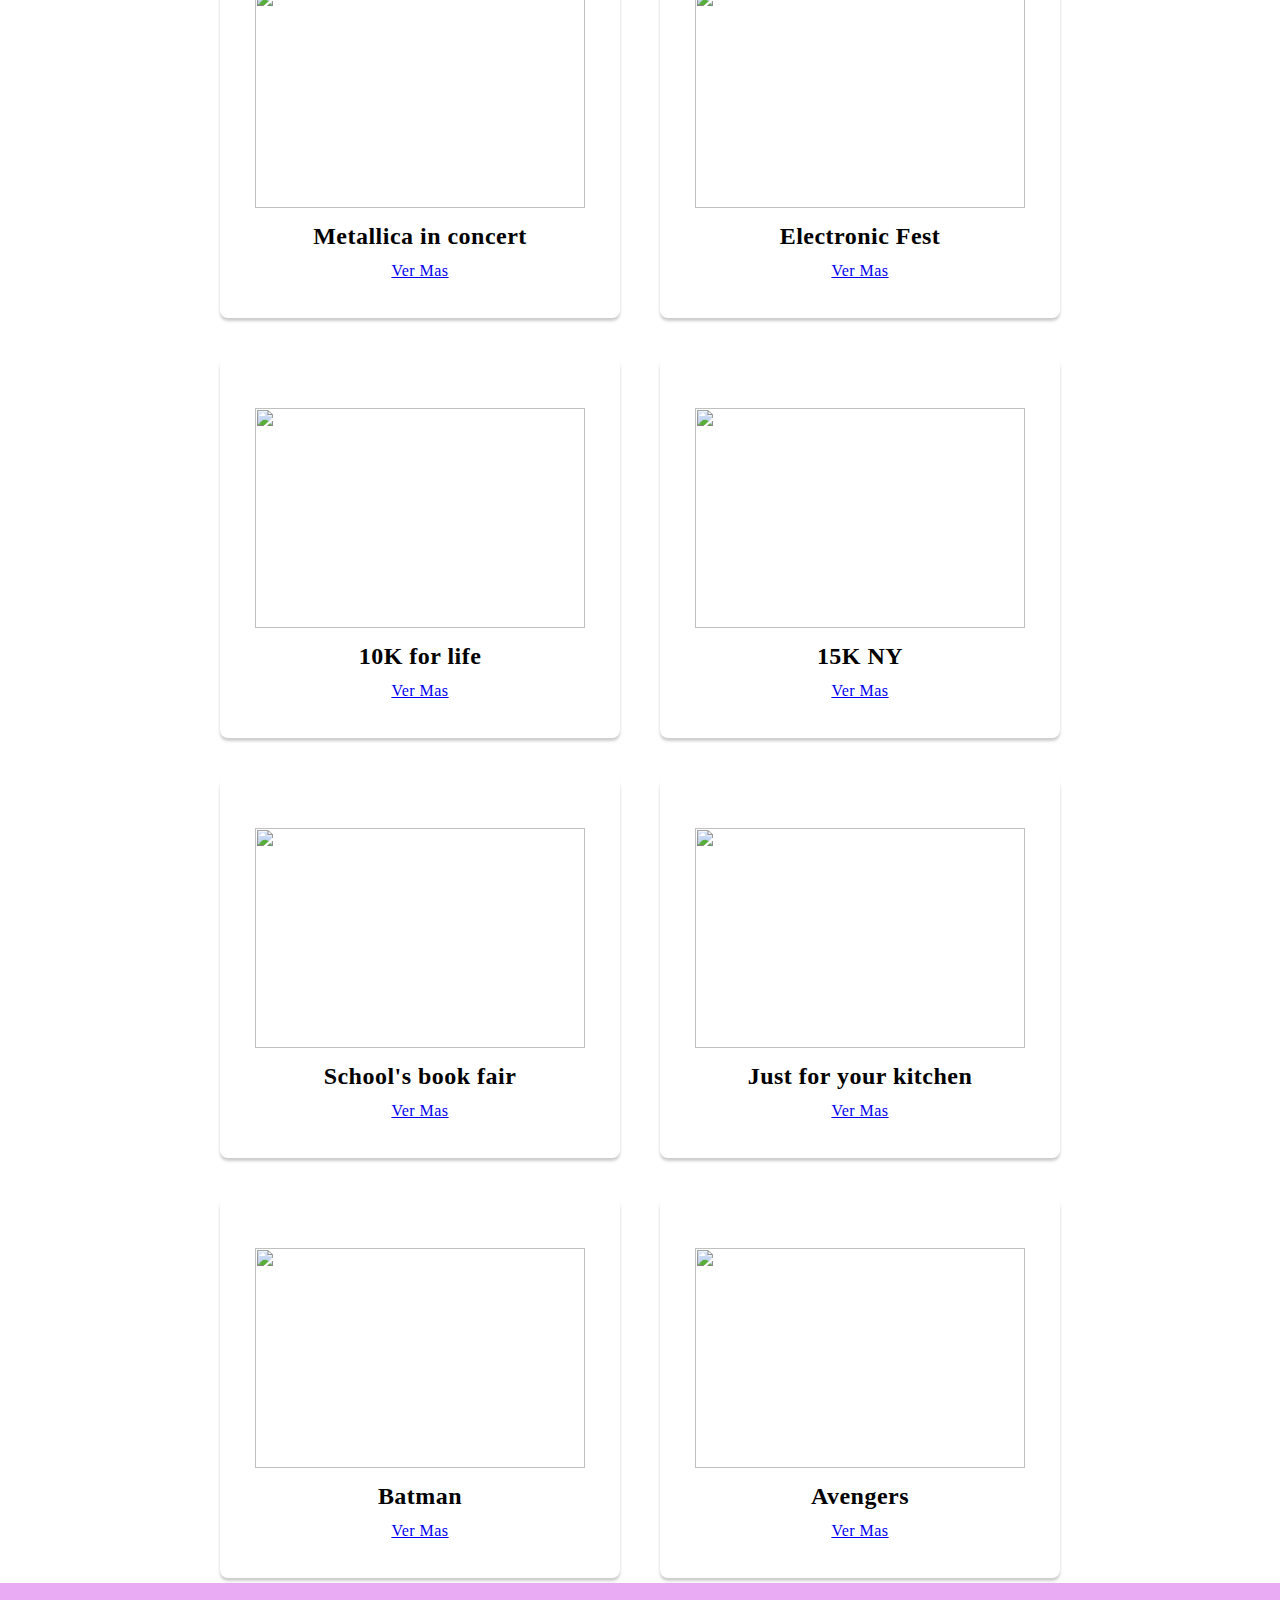
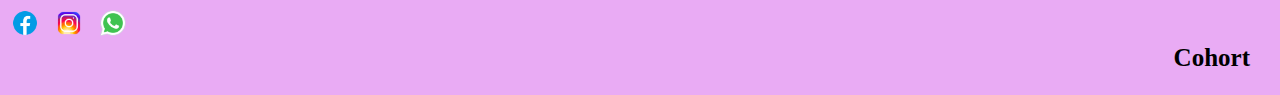
==== commit 213657e3: "MODIFIQUE TASK3" ====
--- a/index.html
+++ b/index.html
@@ -31,25 +31,10 @@
             </a>    
         </div>
         <section class="categorias">
-            <label for="categoria1">Food Fair</label>
-            <input type="checkbox" name="category" id="Food Fair" value="Food Fair">
-            <label for="categoria2">Museum</label>
-            <input type="checkbox" name="category"  id="Museum" value="Museum">
-            <label for="categoria3">Costume Party</label>
-            <input type="checkbox" name="category"  id="Costume Party" value="Costume Party">
-            <label for="categoria4">Music Concert</label>
-            <input type="checkbox" name="category" id="Music Concert" value="Music Concert" class="Music Concert">
-            <label for="categoria1">Race</label>
-            <input type="checkbox" name="category"  id="Race" value="Race" class="Race">
-            <label for="categoria1">Book Exchange</label>
-            <input type="checkbox" name="category"  id="Book Exchange" value="Book Exchange" class="Book Exchange">
-            <label for="checkbox">Cinema</label>
-            <input type="checkbox" name="category" id="Cinema" value="Cinema" class="Cinema">
             <input id="texto" type="text" name="texto" placeholder="Buscar" autocomplete="off">
         </section>
         <main> <!-- SECCION CARDS -->
-            <div class="all_box">
-            </div>
+            <div class="all_box"></div>
         </main>
         <!-- FIN SECCION DE CARDS -->
         <footer class="pie_pagina">
--- a/style.css
+++ b/style.css
@@ -105,22 +105,12 @@
     transform: translateY(-10px);
     box-shadow: 0 10px 10px rgb(0, 0, 0, 0.2);
 }
-.container .box h2{
-    font-size: large;
-    font-family: Arial;
-
- }
-.container .box p{
-    font-size: 10px;
-    font-family: 'Times New Roman', Times, serif;
-}
-.container .box a{
-    font-weight: 15px;
-    text-decoration: none;
-    color: #3498;
-}
-/**fin sec/cards**/
-*{
+p{
+    text-align: left;
+    margin-left: 50px;
+}
+
+* {
     align-items: center;
 }
 
@@ -222,15 +212,3 @@
     background-color: #ebacee;
 }
 
-@media screen and (min-width: 730px) and (max-width: 1023px) {
-
-    nav{
-        margin-left: -25%;
-        margin-top: 2%;
-     }
-
-
-
-
-
- }
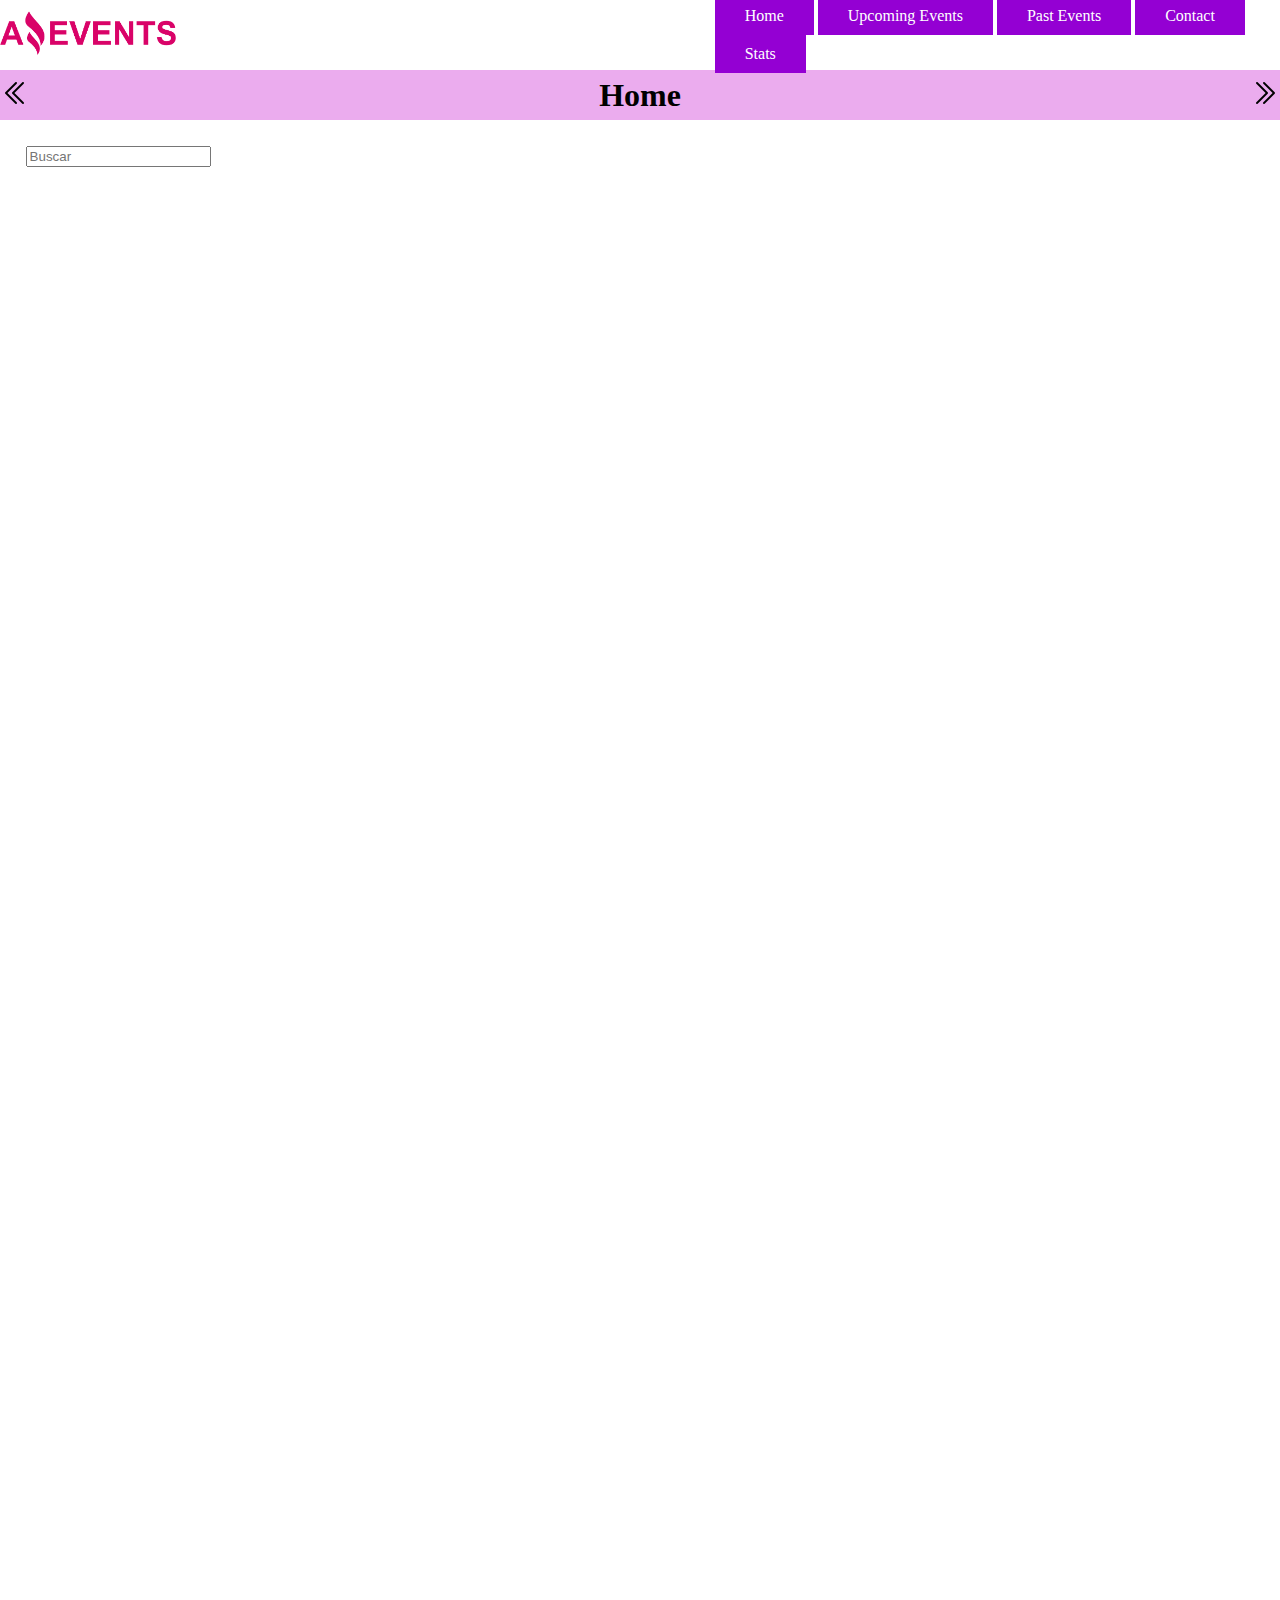
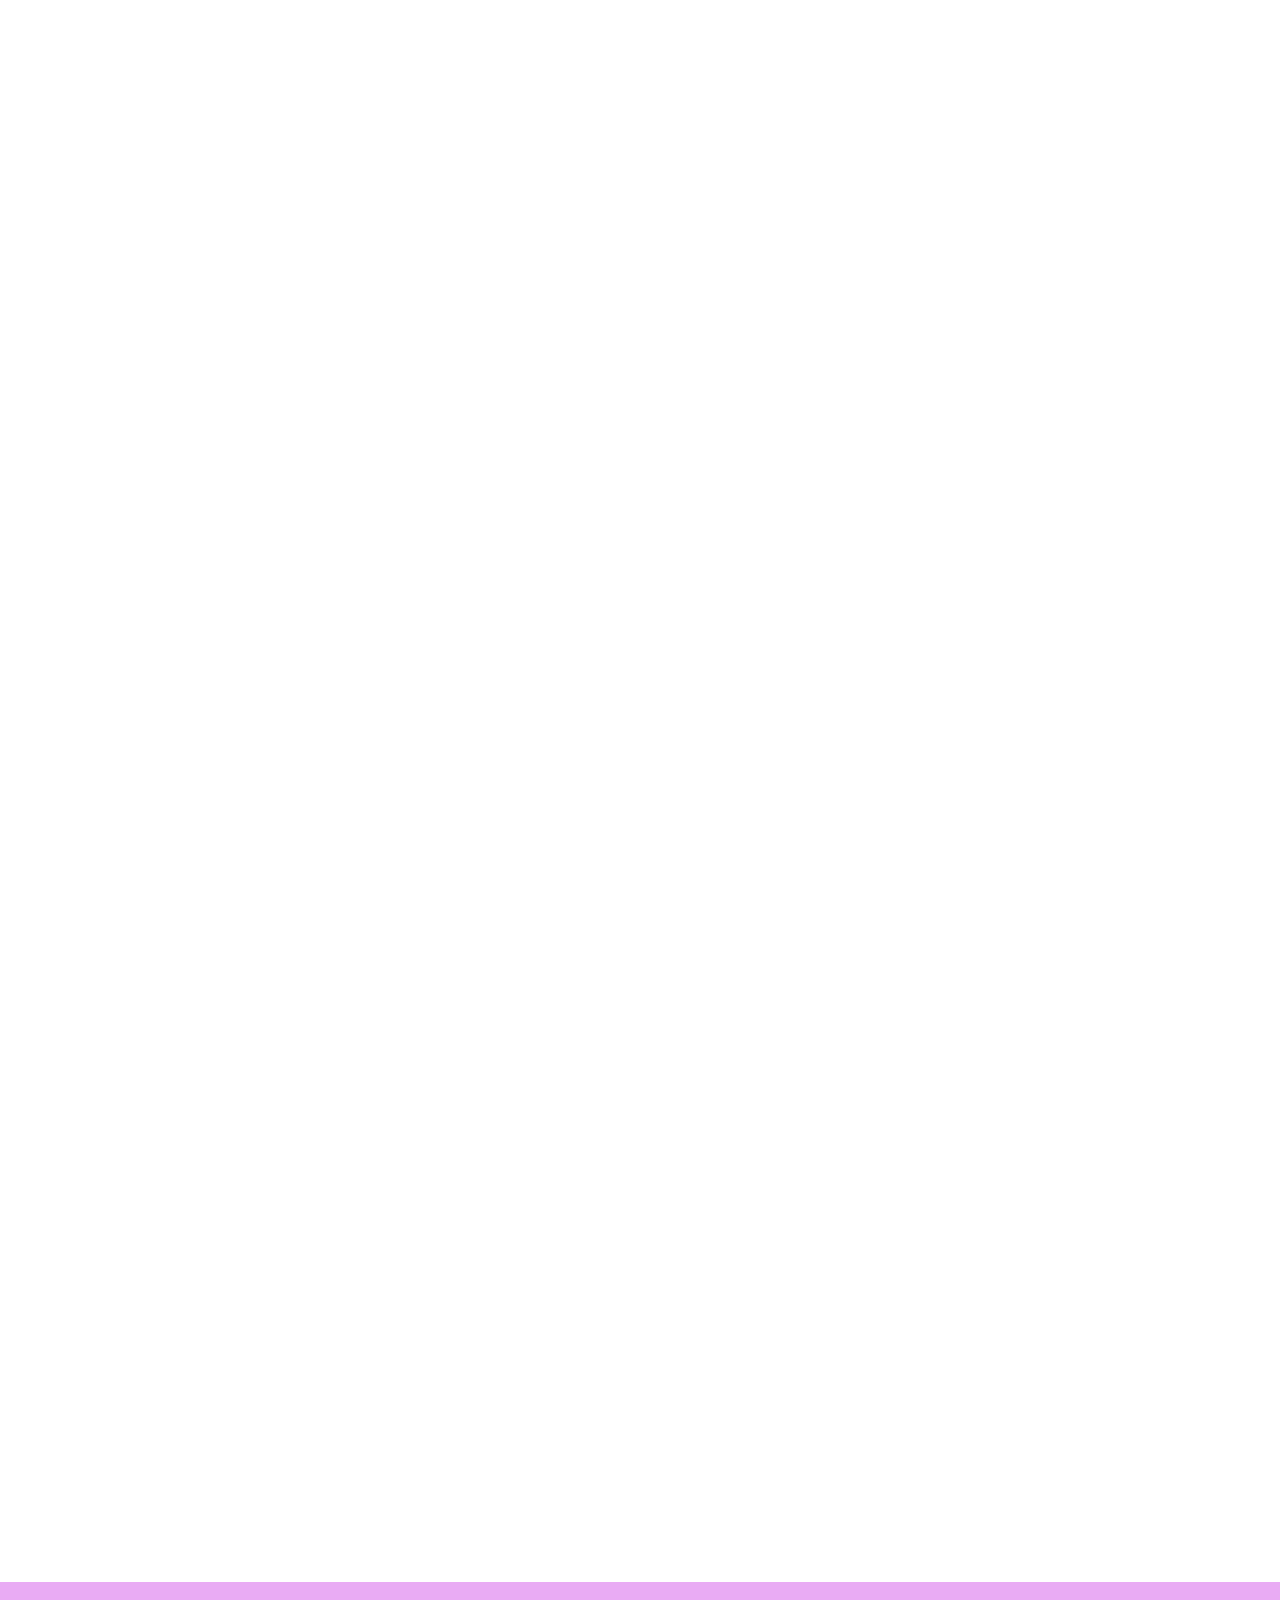
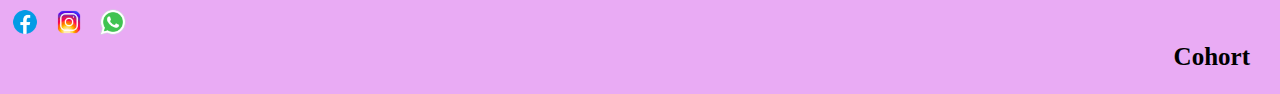
==== commit 51f34215: "se integro Api al home.js" ====
--- a/index.html
+++ b/index.html
@@ -43,7 +43,7 @@
             <a href="https://web.whatsapp.com/"><img src="logos/icons8-whatsapp-48.png"></a>
             <h3>Cohort</h3>
         </footer>
-        <script src="./scripts/data.js"></script>
+        <!-- <script src="./scripts/main.js"></script> -->
         <script type="text/javascript" src="./scripts/home.js"></script>
     </body>
 </html>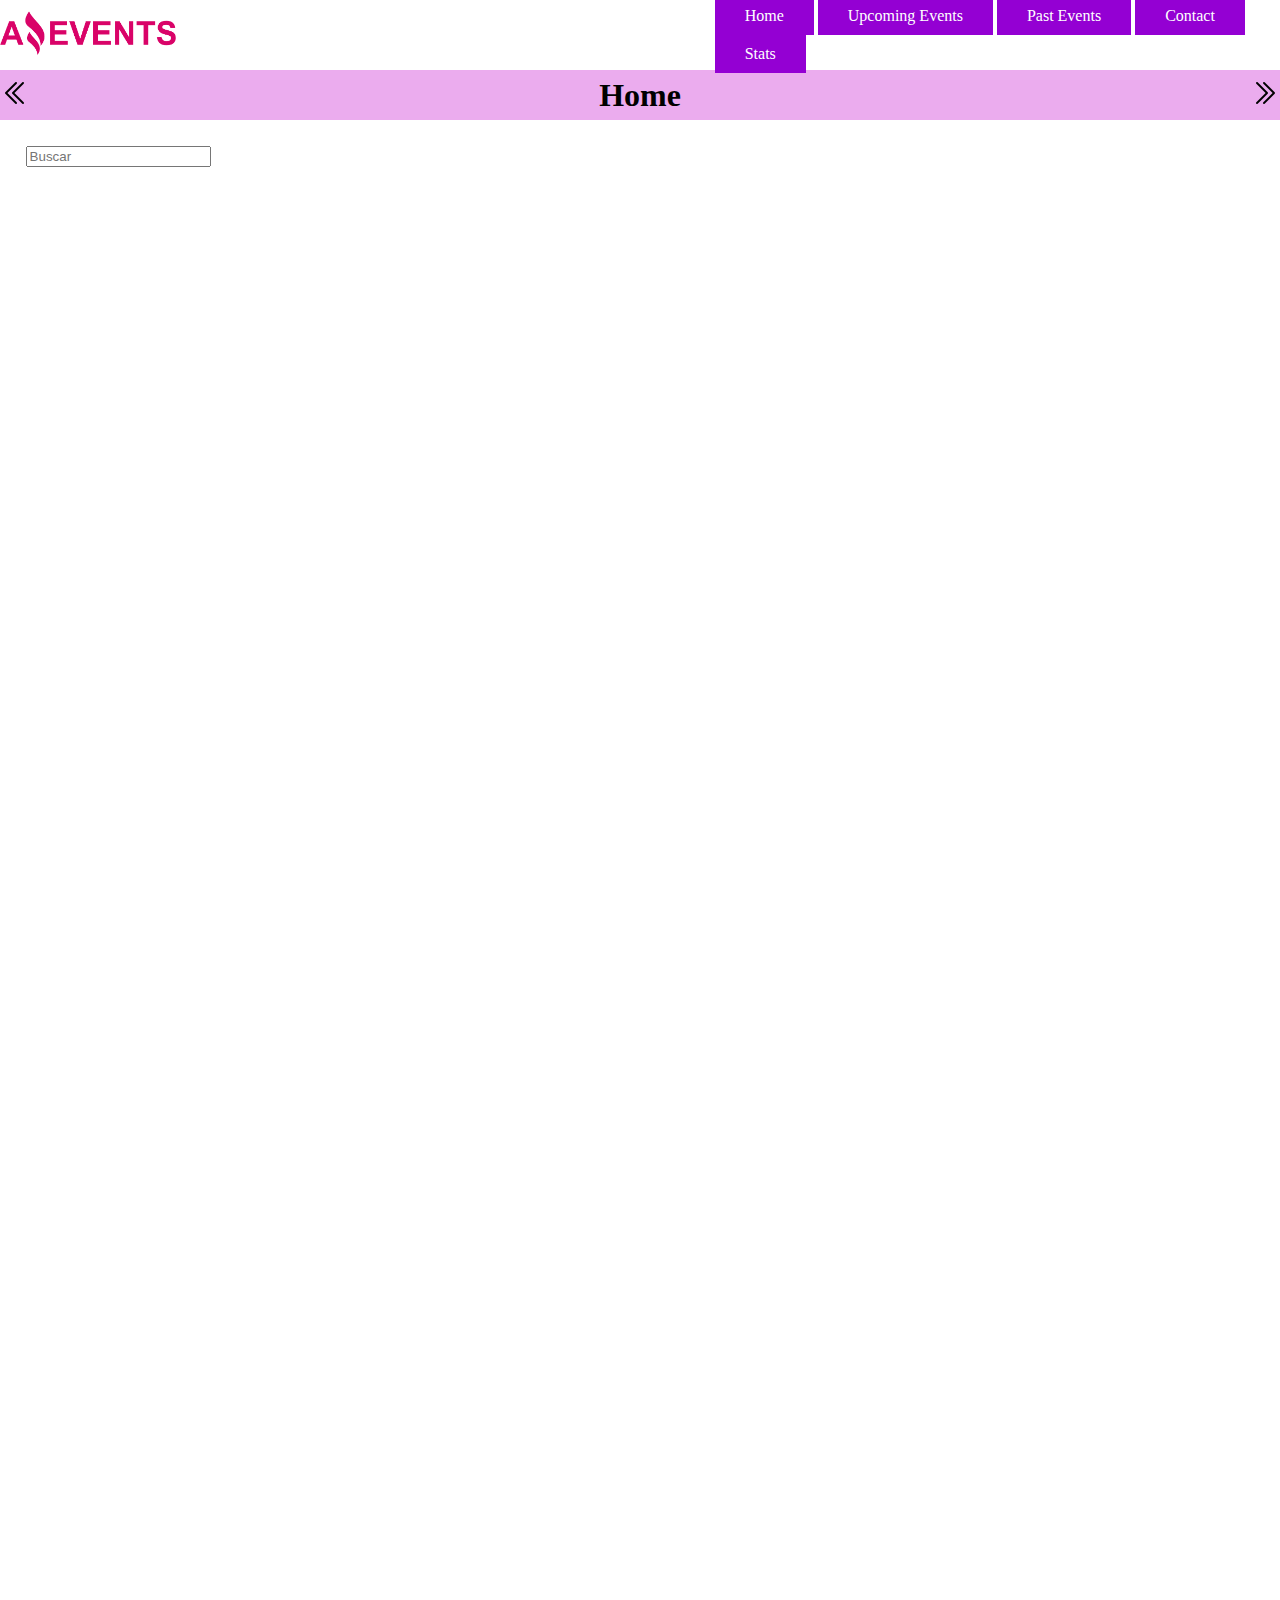
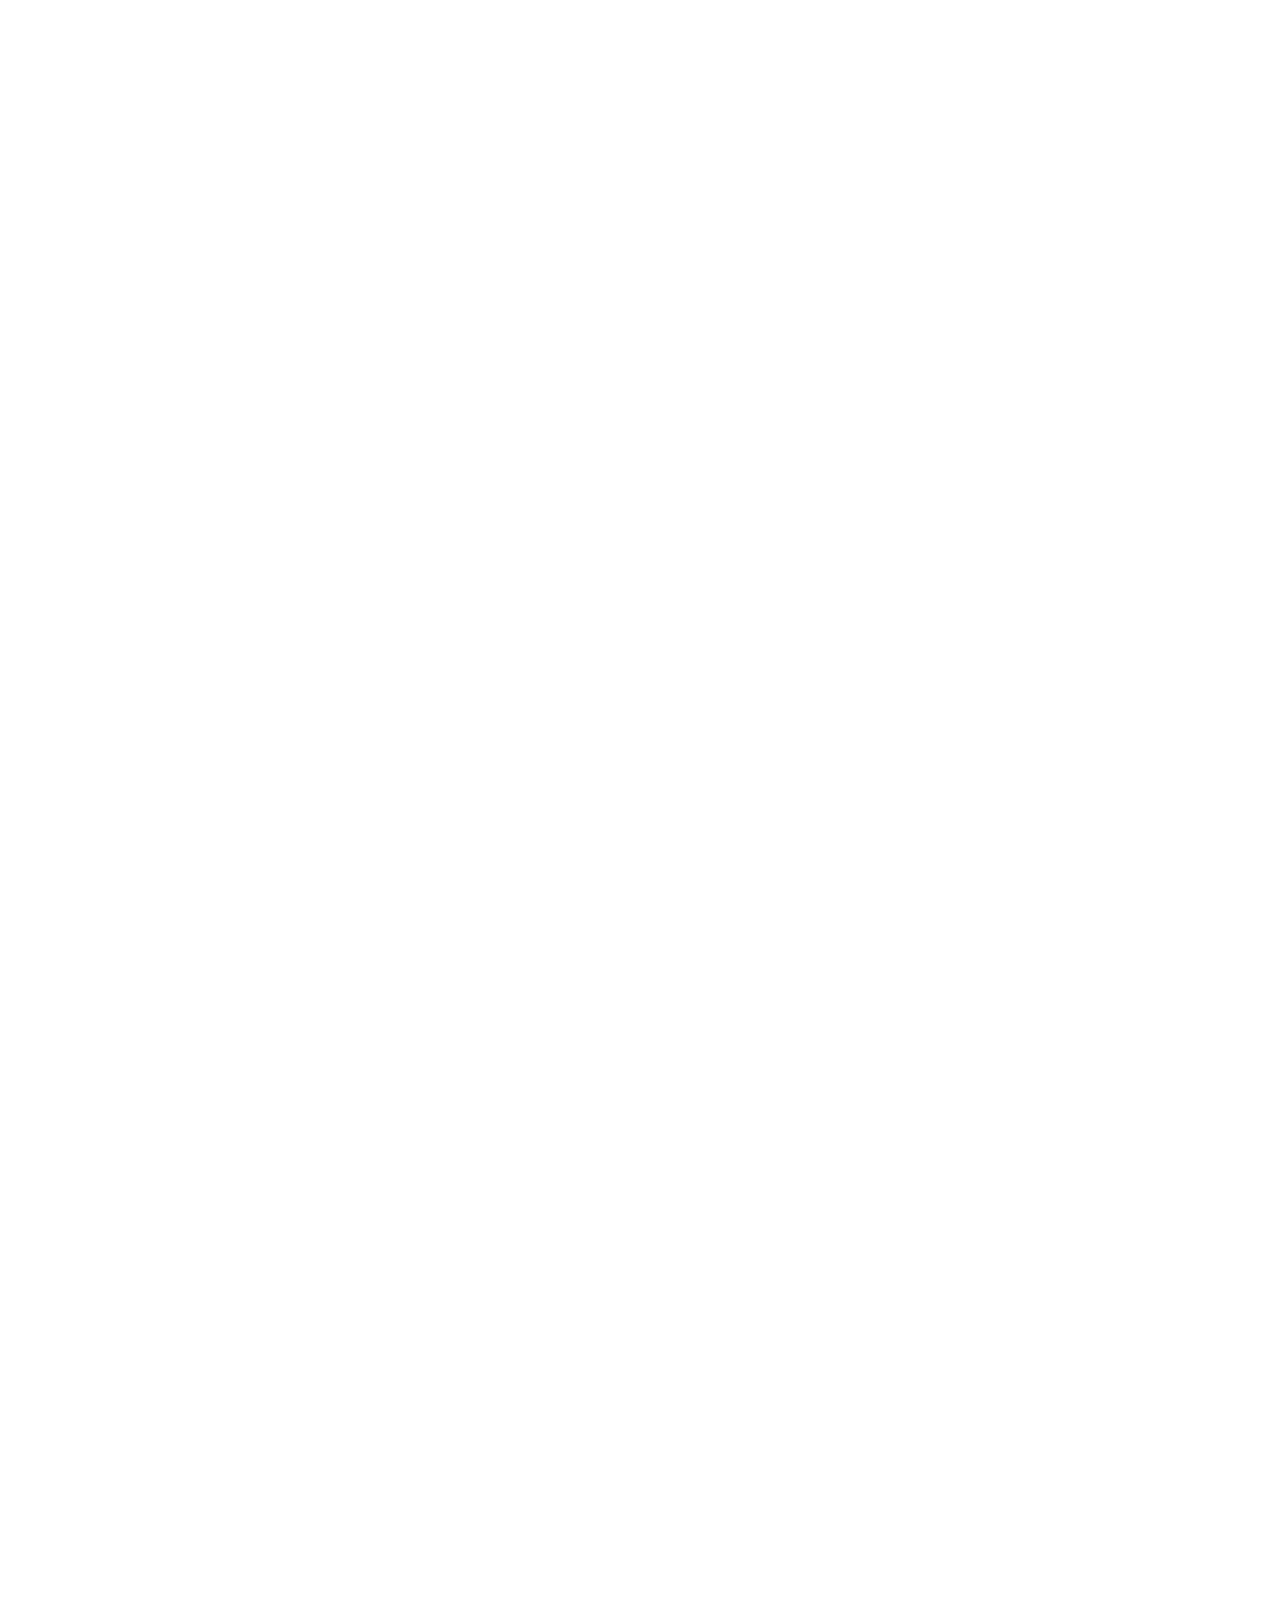
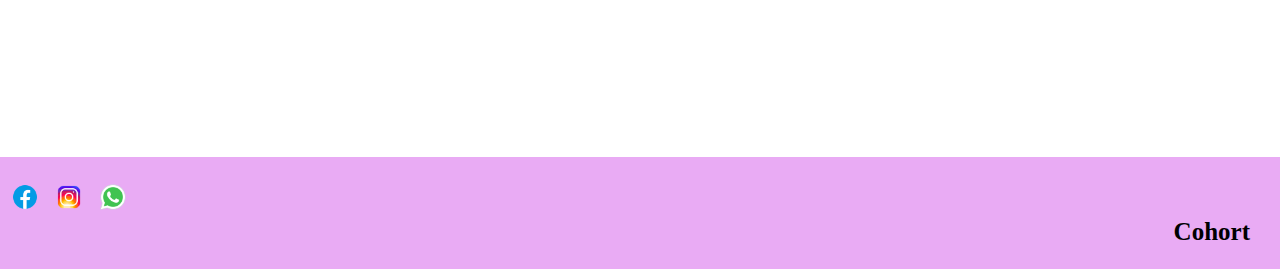
==== commit 1c8b2f34: "modifique el style" ====
--- a/index.html
+++ b/index.html
@@ -33,17 +33,16 @@
         <section class="categorias">
             <input id="texto" type="text" name="texto" placeholder="Buscar" autocomplete="off">
         </section>
-        <main> <!-- SECCION CARDS -->
+        <main>
             <div class="all_box"></div>
         </main>
-        <!-- FIN SECCION DE CARDS -->
+        
         <footer class="pie_pagina">
             <a href="https://es-la.facebook.com/"><img src="logos/icons8-facebook-48.png"></a>
             <a href="https://www.instagram.com/"><img src="logos/icons8-instagram-48.png"></a>
             <a href="https://web.whatsapp.com/"><img src="logos/icons8-whatsapp-48.png"></a>
             <h3>Cohort</h3>
         </footer>
-        <!-- <script src="./scripts/main.js"></script> -->
         <script type="text/javascript" src="./scripts/home.js"></script>
     </body>
 </html>--- a/style.css
+++ b/style.css
@@ -49,7 +49,7 @@
 }
 main{
     width: 100%;
-    height: 650%;
+    height: 700%;
     font-family: sans-serif;
     letter-spacing: 0.03em;
     line-height: 1.6;
@@ -79,27 +79,23 @@
 /**section cards**/
 
  .all_box{
-    width: 90%;
-    height: 90px;
     display: flex;
     flex-wrap: wrap;
     justify-content: center;
     margin:auto;
-    margin-top: 90px;
+    margin-top: 40px;
 }
 .all_box .box{
-    width: 250px;
-    height: 490px;
     border-radius: 8px;
     box-shadow: 0px 3px 3px rgba(0, 0, 0, 0.2);
     overflow: hidden;
-    margin: 20px;
+    margin: 2px;
     text-align: center; 
 }
 .all_box .box img{
-    width: 330px;
-    height: 220px;
-    margin-top: 50px;
+    width: 250px;
+    height: 200px;
+    margin-top: 45px;
 }
 .all_box :hover{
     transform: translateY(-10px);
@@ -110,7 +106,7 @@
     margin-left: 50px;
 }
 
-* {
+*{
     align-items: center;
 }
 
@@ -194,12 +190,19 @@
 }
 
 table, th, td{
-    border: 1px solid red ;
+    border: 1px solid rgb(238, 34, 180) ;
     height: 25px;
     text-align: left;
     border-collapse: collapse;
 
 }
+table, td{
+    background-color: #f6e1fa;
+}
+table, th{
+    background-color: rgb(147, 106, 186);
+}
+
 /* clase boton de navegacion */
 
 .nav_home{
